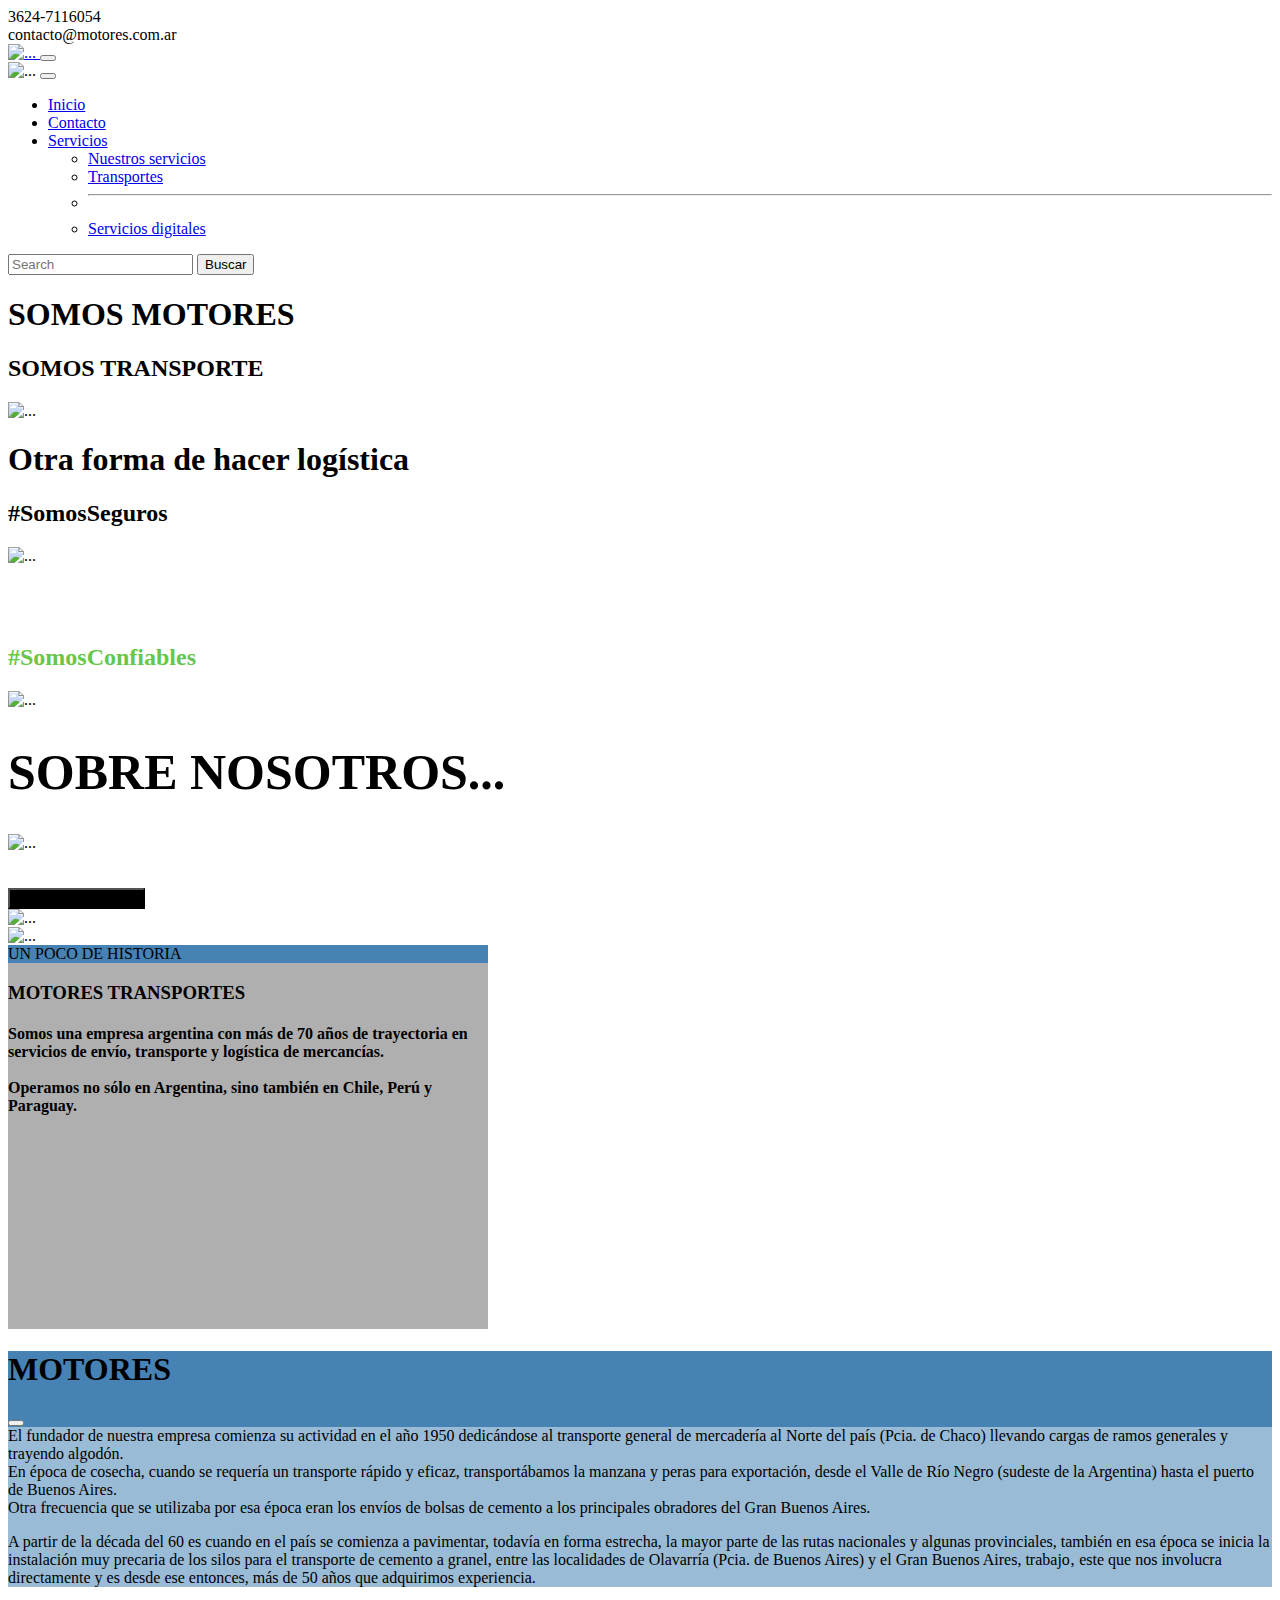
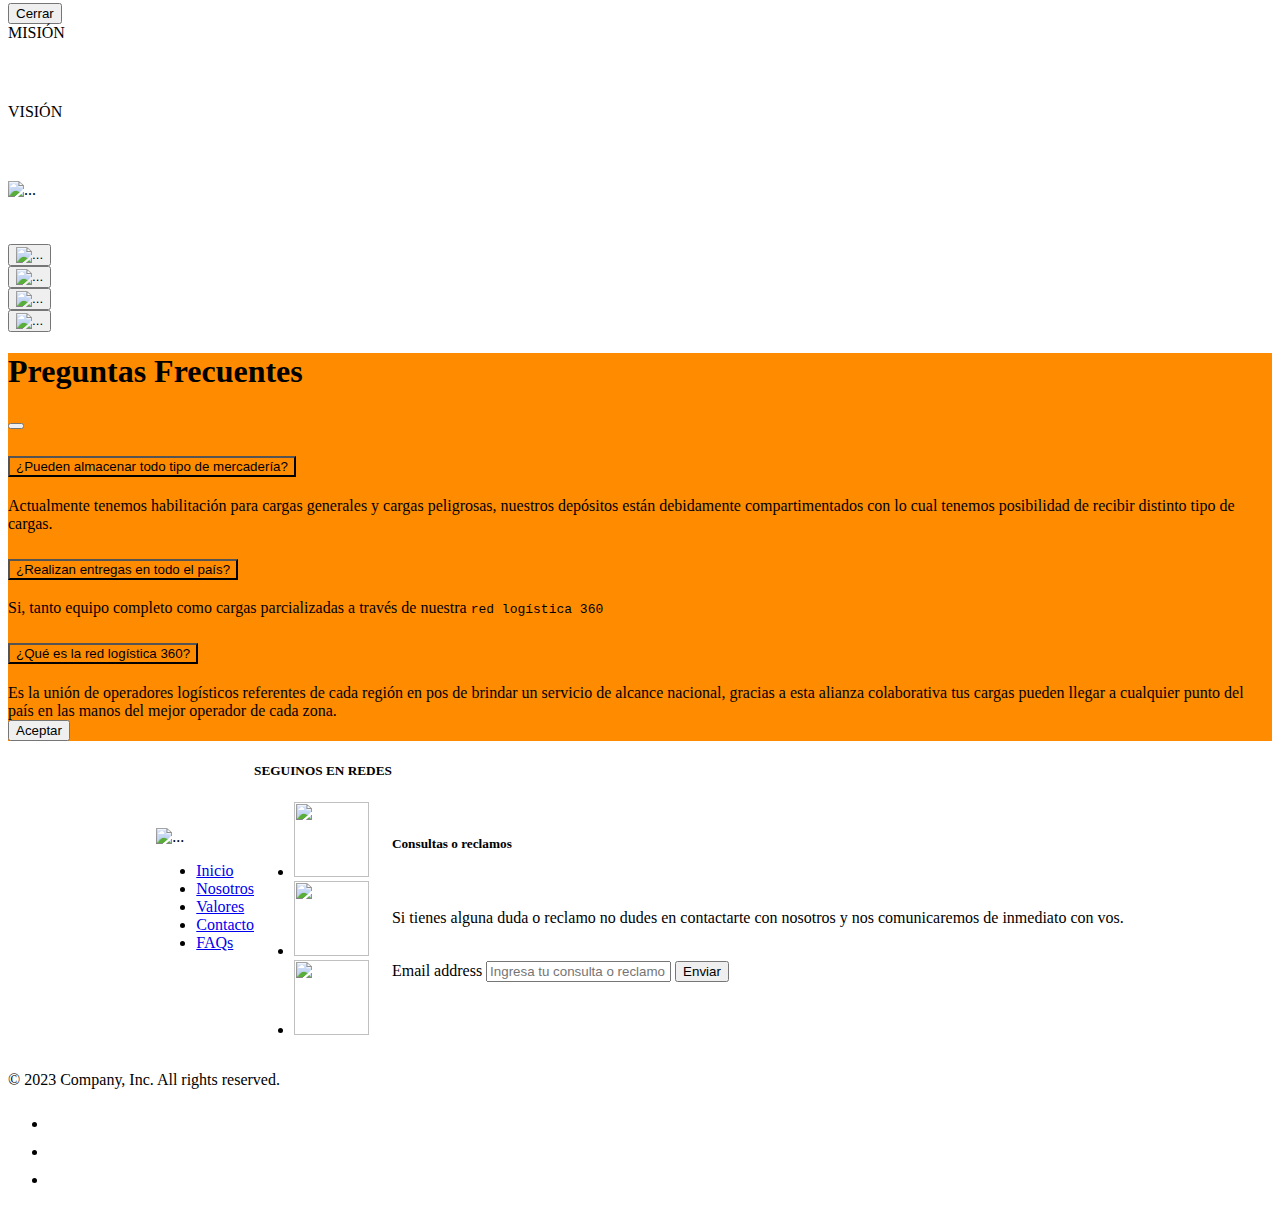
==== index.html @ 889db341 "Add files via upload" ====
<!DOCTYPE html>
<html lang="en">
  <!-- Cabecera -->
  <head>
    <!-- Etiquetas meta -->
    <meta charset="UTF-8">
    <meta name="viewport" content="width=device-width, initial-scale=1">
    <title>Motores Transporte</title>
    <!-- Estilos Boostrap -->
    <link rel="stylesheet" href="https://cdn.jsdelivr.net/npm/bootstrap@5.3.0-alpha3/dist/css/bootstrap.min.css" integrity="sha384-KK94CHFLLe+nY2dmCWGMq91rCGa5gtU4mk92HdvYe+M/SXH301p5ILy+dN9+nJOZ" crossorigin="anonymous">
    <!-- Icono pestaña -->
    <link rel="icon" href="iconos/transporte.png">
    <!-- Estilos Iconos -->
    <link rel="stylesheet" href="https://cdn.jsdelivr.net/npm/bootstrap-icons@1.10.5/font/bootstrap-icons.css">
    <!-- Estilos propios -->
    <link href="css/style.css" rel="stylesheet">
  </head>
  <body>
      <!-- Header -->
      <header>
        <div class="container-fluid bg-info" id="SomosMotores">
          <div class="row">
            <div class= "col-md-6 col-sm-12">
              <span class="navbar-text">3624-7116054</span>
            </div>
            <div class= "col-md-6 col-sm-12">
              <span class="navbar-text">
              contacto@motores.com.ar
            </span>
            </div>
          </div>
        </div>
    </header>
    <!-- Barra de navegacion -->
    <nav class="navbar bg-body-tertiary fixed-top">
      <div class="container-fluid text-bg-dark container-fluid-sm">
        <a class="navbar-brand" href="#">
          <img src="logo/Sin título-1.png" class="img" width="110px" height="100px" alt="...">
        </a>
        <button class="navbar-toggler" type="button" data-bs-toggle="offcanvas" data-bs-target="#offcanvasDarkNavbar" aria-controls="offcanvasDarkNavbar" aria-label="Toggle navigation">
          <span class="navbar-toggler-icon"></span>
        </button>
        <div class="offcanvas offcanvas-end text-bg-dark" tabindex="-1" id="offcanvasDarkNavbar" aria-labelledby="offcanvasDarkNavbarLabel">
          <div class="offcanvas-header">
            <img src="logo/Sin título-1.png" class="img" width="150px" height="150px" alt="...">
            <button type="button" class="btn-close btn-close-white" data-bs-dismiss="offcanvas" aria-label="Close"></button>
          </div>
          <div class="offcanvas-body">
            <ul class="navbar-nav justify-content-end flex-grow-1 pe-3">
              <li class="nav-item">
                <a class="nav-link active" aria-current="page" href="#">Inicio</a>
              </li>
              <li class="nav-item">
                <a class="nav-link" href="contacto.html">Contacto</a>
              </li>
              <li class="nav-item dropdown">
                <a class="nav-link dropdown-toggle" href="#" role="button" data-bs-toggle="dropdown" aria-expanded="true">
                  Servicios
                </a>
                <ul class="dropdown-menu dropdown-menu-dark">
                  <li><a class="dropdown-item" href="servicios.html">Nuestros servicios</a></li>
                  <li><a class="dropdown-item" href="#">Transportes</a></li>
                  <li>
                    <hr class="dropdown-divider">
                  </li>
                  <li><a class="dropdown-item" href="#">Servicios digitales</a></li>
                </ul>
              </li>
            </ul>
            <form class="d-flex mt-3" role="search">
              <input class="form-control me-2" type="search" placeholder="Search" aria-label="Search">
              <button class="btn btn-success" type="submit">Buscar</button>
            </form>
          </div>
        </div>
      </div>
    </nav>
    <!-- Carrusel -->
    <div class="container-fluid-100%">
      <div id="carouselExampleSlidesOnly" class="carousel slide" data-bs-ride="carousel">
        <div class="carousel-inner">
          <div class="carousel-item active">
            <div class="carousel-caption d-none d-md-block d-sm-block">
              <h1>SOMOS MOTORES</h1>
              <h2>SOMOS TRANSPORTE</h2>
            </div>
            <img src="imagenes/Carrusel/6-fotor-202306169750.png" class="d-block w-100" alt="...">
          </div>
          <div class="carousel-item">
            <div class="carousel-caption d-none d-md-block d-sm-block">
              <h1>Otra forma de hacer logística</h1>
              <h2>#SomosSeguros</h2>
            </div>
            <img src="imagenes/Carrusel/10-fotor-2023061691337.png" class="d-block w-100" alt="...">
          </div>
          <div class="carousel-item">
            <div class="carousel-caption d-none d-md-block d-sm-block">
              <h1 style="color: white;">TRANSPORTANDO EL PATRIMONIO DE ARGENTINA</h1>
              <bold><h2 style="color: rgb(102, 199, 73);">#SomosConfiables</h2></bold>
            </div>
            <img src="imagenes/Carrusel/9-fotor-2023061691047 (2).png" class="d-block w-100" alt="...">
          </div>
        </div>
      </div>
    </div>
    <!-- Sección 'Sobre Nosotros' -->
    <div class="container-fluid mt-3 p-3" style="background-image: url('imagenes/d8207c5f69475fa54591aeb762db8767-fotor-2023061691910.png');" id="SobreNosotros">
      <div class="container text-center mt-3">
        <div class="row mt-3">
          <div class="col-12">
            <h1 style="font-size: 50px "> SOBRE NOSOTROS... </h1>
          </div>
          <div class="container text-center p-3">
            <div class="row p-3">
              <div class="col-sm-12 col-md-6 col-lg-6 col-xl-6">
                <div class="row">
                  <div class="col p-3">
                    <div class="image-wrapper rounded-circle background-color">
                      <img src="imagenes/14.jpg" class="rounded-circle w-100 mt-3" alt="...">
                    </div>
                  </div>
                  <div class="col p-3">
                    <div class="container p-3 text-center">
                      <br>
                      <br>
                      <!-- Button trigger modal -->
                      <button type="button" class="btn btn-primary" style="background-color: black;" data-bs-toggle="modal" data-bs-target="#staticBackdrop">
                          NUESTRO ORIGEN
                      </button>
                      <br>
                    </div>
                  </div>
                </div>
                <div class="row">
                  <div class="col p-3">
                    <div class="image-wrapper rounded-circle background-color">
                      <img src="imagenes/Histo.png" class="rounded-circle w-100 mt-3" alt="...">
                    </div>
                  </div>
                  <div class="col p-3">
                    <div class="image-wrapper rounded-circle background-color">
                      <img src="imagenes/historia.png" class="rounded-circle w-100 mt-3" alt="...">
                    </div>
                  </div>
                </div>
              </div>
              <div class="col-sm-12 col-md-6 col-lg-6 col-xl-6 p-3">
                <div class="container-md-12 p-3">
                  <div class="col-sm-12 card p-3" style="max-width: 30rem; height: 24rem; background-color: rgba(0, 0, 0, 0.315);">
                    <div class="card-header" style="background-color: rgb(70, 130, 180);">UN POCO DE HISTORIA</div>
                    <div class="card-body p-3">
                      <h3 class="card-title mb-3">MOTORES TRANSPORTES</h3>
                      <h4 class="card-text p-3">Somos una empresa argentina con más de 70 años de trayectoria en servicios de envío, transporte y logística de mercancías.<br><br>Operamos no sólo en Argentina, sino también en Chile, Perú y Paraguay.</h4>
                    </div>
                  </div>
                </div>
              </div>
              <!-- Modal -->
              <div class="modal fade" id="staticBackdrop" data-bs-backdrop="static" data-bs-keyboard="false" tabindex="-1" aria-labelledby="staticBackdropLabel" aria-hidden="true">
                <div class="modal-dialog">
                  <div class="modal-content">
                    <div class="modal-header" style="background-color: rgb(70, 130, 180);">
                      <h1 class="modal-title fs-5" id="staticBackdropLabel"> MOTORES </h1>
                      <button type="button" class="btn-close" data-bs-dismiss="modal" aria-label="Close"></button>
                    </div>
                    <div class="modal-body" style="background-color: rgba(70, 131, 180, 0.548)">
                      El fundador de nuestra empresa comienza su actividad en el año 1950 dedicándose al transporte general de mercadería al Norte del país (Pcia. de Chaco)
                      llevando cargas de ramos generales y trayendo algodón. <br>
                      En época de cosecha, cuando se requería un transporte rápido y eficaz, transportábamos la manzana
                       y peras para exportación, desde el Valle de Río Negro (sudeste de la Argentina) hasta el puerto de Buenos Aires.
                    <br>
                       Otra frecuencia que se utilizaba por esa época eran los envíos de bolsas de cemento a los principales obradores del Gran Buenos Aires.
                    <br>
                       <p class="card-text-bold">A partir de la década del 60 es cuando en el país se comienza a pavimentar, todavía en forma estrecha, la mayor parte de las rutas nacionales y algunas provinciales, 
                        también en esa época se inicia la instalación muy precaria de los silos para el transporte de cemento a granel, entre las localidades de Olavarría (Pcia. de Buenos Aires)
                        y el Gran Buenos Aires, trabajo‚ este que nos involucra directamente y es desde ese entonces, más de 50 años que adquirimos experiencia.</p>
                    </div>
                    <div class="modal-footer">
                      <button type="button" class="btn btn-dark" data-bs-dismiss="modal">Cerrar</button>
                    </div>
                  </div>
                </div>
              </div>
            </div>
            <div class="row mt-3 p-3">
              <div class="col-md-6">
                <div class="row">
                  <div class="card-tarjeta rounded">
                    <div class="card-header p-1">
                      MISIÓN
                    </div>
                    <div class="card-body p-3">
                      <blockquote class="blockquote-footer mb-0" style="color: white;">
                        <h5>Ser el transportista más eficiente de Argentina, generando valor para nuestros clientes y proveedores mediante la satisfacción de altos estándares de calidad.</h5>
                      </blockquote>
                    </div>
                  </div>
                </div>
                <div class="row mt-3">
                  <div class="card-tarjeta rounded">
                    <div class="card-header p-1">
                      VISIÓN
                    </div>
                    <div class="card-body p-3">
                      <blockquote class="blockquote-footer mb-0" style="color: white;">
                        <h5>Ser para nuestros clientes la mejor opción para transportar sus productos en los diferentes canales y formatos de negocio.</h5>
                      </blockquote>
                    </div>
                  </div>
                </div>
              </div>
              <div class="col-md-6">
                <div class="container mt-3 mb-3" id="Valores">
                  <img src="imagenes/13.jpg" class="rounded w-100 mt-3" alt="...">
                </div>
              </div>
            </div>
          </div>
        </div>
      </div>
    </div>
    <div class="container-fluid p-3 background-color">
      <div class="container text-center mt-3">
        <div class="row mt-3">
          <div class="col-12" style="color: white; font-size: 40px; font-family: Arial, Helvetica, sans-serif; text-align: center;">NUESTROS VALORES</div>
          <div class="container text-center p-3">
            <div class="row align-items-center">
              <div class="col-sm-12 col-md-12 col-lg-3 col-xl-3">
                <button type="button" class="btn btn-body" data-bs-container="body" data-bs-toggle="popover" data-bs-placement="top" data-bs-content="Confianza">
                  <img src="iconos/Group 17 (1).png" class="valores rounded mt-3" alt="...">
                </button>
              </div>
              <div class="col-sm-12 col-md-12 col-lg-3 col-xl-3">
                <button type="button" class="btn btn-body" data-bs-container="body" data-bs-toggle="popover" data-bs-placement="left" data-bs-content="Seguridad">
                  <img src="iconos/Group 18.png" class="valores rounded mt-3" alt="...">
                </button>
              </div>
              <div class="col-sm-12 col-md-12 col-lg-3 col-xl-3">
                <button type="button" class="btn btn-body" data-bs-container="body" data-bs-toggle="popover" data-bs-placement="top" data-bs-content="Lealtad">
                  <img src="iconos/Group 19.png" class="valores rounded mt-3" alt="...">
                </button>
              </div>
              <div class="col-sm-12 col-md-12 col-lg-3 col-xl-3">
                <button type="button" class="btn btn-body" data-bs-container="body" data-bs-toggle="popover" data-bs-placement="top" data-bs-content="Integridad">
                  <img src="iconos/Group 20.png" class="valores rounded mt-3" alt="...">
                </button>
              </div>
            </div>
          </div>
        </div>
      </div>
    </div>
    <!-- Modal -->
    <div class="modal fade" id="staticBackdrop2" data-bs-backdrop="static" data-bs-keyboard="false" tabindex="-1" aria-labelledby="staticBackdropLabel" aria-hidden="true">
      <div class="modal-dialog">
        <div class="modal-content" style="background-color: rgb(255, 140, 0);">
          <div class="modal-header">
            <h1 class="modal-title fs-5" id="staticBackdropLabel">Preguntas Frecuentes</h1>
            <button type="button" class="btn-close" data-bs-dismiss="modal" aria-label="Close"></button>
          </div>
          <div class="modal-body">
            <!-- Acordeón -->
            <div class="accordion accordion-flush" id="accordionFlushExample">
              <div class="accordion-item">
                <h2 class="accordion-header">
                  <button class="accordion-button collapsed" type="button" data-bs-toggle="collapse" data-bs-target="#flush-collapseOne" aria-expanded="false" aria-controls="flush-collapseOne" style="background-color: rgba(255, 140, 0, 0.616);">
                    ¿Pueden almacenar todo tipo de mercadería?
                  </button>
                </h2>
                <div id="flush-collapseOne" class="accordion-collapse collapse" data-bs-parent="#accordionFlushExample">
                  <div class="accordion-body">Actualmente tenemos habilitación para cargas generales y cargas peligrosas, nuestros depósitos están debidamente compartimentados con lo cual tenemos posibilidad de recibir distinto tipo de cargas.</div>
                </div>
              </div>
              <div class="accordion-item">
                <h2 class="accordion-header">
                  <button class="accordion-button collapsed" type="button" data-bs-toggle="collapse" data-bs-target="#flush-collapseTwo" aria-expanded="false" aria-controls="flush-collapseTwo" style="background-color: rgba(255, 140, 0, 0.616);">
                    ¿Realizan entregas en todo el país?
                  </button>
                </h2>
                <div id="flush-collapseTwo" class="accordion-collapse collapse" data-bs-parent="#accordionFlushExample">
                  <div class="accordion-body">Si, tanto equipo completo como cargas parcializadas a través de nuestra <code>red logística 360</code></div>
                </div>
              </div>
              <div class="accordion-item">
                <h2 class="accordion-header">
                  <button class="accordion-button collapsed" type="button" data-bs-toggle="collapse" data-bs-target="#flush-collapseThree" aria-expanded="false" aria-controls="flush-collapseThree" style="background-color: rgba(255, 140, 0, 0.616);">
                    ¿Qué es la red logística 360?
                  </button>
                </h2>
                <div id="flush-collapseThree" class="accordion-collapse collapse" data-bs-parent="#accordionFlushExample">
                  <div class="accordion-body">Es la unión de operadores logísticos referentes de cada región en pos de brindar un servicio de alcance nacional, gracias a esta alianza colaborativa tus cargas pueden llegar a cualquier punto del país en las manos del mejor operador de cada zona.</div>
                </div>
              </div>
            </div>
          </div>
          <div class="modal-footer">
            <button type="button" class="btn btn-light" data-bs-dismiss="modal">Aceptar</button>
          </div>
        </div>
      </div>
    </div>

    <!-- Footer -->
    <div class="container-fluid footer">
      <footer class="col">
        <div class="row" style="display: flex; justify-content: center; align-items: center;">
          <div class="col-sm-12 col-md-12 col-lg-4 col-xl-3">
            <img src="logo/Sin título-1.png" class="img" width="100px" height="100px" alt="...">
            <ul class="nav flex-column">
              <li class="nav-item mb-2"><a href="#SomosMotores" class="nav-link p-0 text-body-light">Inicio</a></li>
              <li class="nav-item mb-2"><a href="#SobreNosotros" class="nav-link p-0 text-body-light">Nosotros</a></li>
              <li class="nav-item mb-2"><a href="#Valores" class="nav-link p-0 text-body-light">Valores</a></li>
              <li class="nav-item mb-2"><a href="contacto.html" class="nav-link p-0 text-body-light">Contacto</a></li>
              <li class="nav-item mb-2"><a href="#" class="nav-link p-0 text-body-light" data-bs-toggle="modal" data-bs-target="#staticBackdrop2">FAQs</a></li>
            </ul>
          </div>
    
    
          <div class="col-sm-12 col-md-12 col-lg-4 col-xl-3 py-5 pe-3">
            <h5>SEGUINOS EN REDES</h5>
            <ul class="nav flex-row">
              <li class="nav-item mb-2"><a href="#" class="nav-link p-2 text-body-secondary"><img src="iconos/facebook.png" class="rounded bg-transparent mt-3" alt="" width="75" height="75" style="background-color: transparent;"></a></li>
              <li class="nav-item mb-2"><a href="#" class="nav-link p-2 text-body-secondary"><img src="iconos/instagram.png" class="rounded bg-transparent mt-3" alt="" width="75" height="75" style="background-color: transparent;"></a></li>
              <li class="nav-item mb-2"><a href="#" class="nav-link p-2 text-body-secondary"><img src="iconos/youtube.png" class="rounded bg-transparent mt-3" alt="" width="75" height="75" style="background-color: transparent;"></a></li>
            </ul>
          </div>
    
          <div class="col-sm-12 col-md-12 col-lg-4 col-xl-3 py-5">
            <form>
              <h5>Consultas o reclamos</h5> <br>
              <p>Si tienes alguna duda o reclamo no dudes en contactarte con nosotros y nos comunicaremos de inmediato con vos.</p> <br>
              <div class="d-flex flex-column flex-sm-row w-200 gap-2">
                <label for="newsletter1" class="visually-hidden">Email address</label>
                <input id="newsletter1" type="text" class="form-control" placeholder="Ingresa tu consulta o reclamo">
                <button class="btn btn-primary" type="button">Enviar</button>
              </div>
            </form>
          </div>
        </div>
  
        <div class="d-flex flex-column flex-sm-row justify-content-between py-4 my-4 border-top">
          <p>© 2023 Company, Inc. All rights reserved.</p>
          <ul class="list-unstyled d-flex">
            <li class="ms-3"><a class="link-body-emphasis" href="#"><svg class="bi" width="24" height="24"><use xlink:href="#twitter"></use></svg></a></li>
            <li class="ms-3"><a class="link-body-emphasis" href="#"><svg class="bi" width="24" height="24"><use xlink:href="#instagram"></use></svg></a></li>
            <li class="ms-3"><a class="link-body-emphasis" href="#"><svg class="bi" width="24" height="24"><use xlink:href="#facebook"></use></svg></a></li>
          </ul>
        </div>
      </footer>
    </div>
    
    <!-- JavaScript Boostrap -->
    <script src="https://cdn.jsdelivr.net/npm/bootstrap@5.3.0-alpha3/dist/js/bootstrap.bundle.min.js" integrity="sha384-ENjdO4Dr2bkBIFxQpeoTz1HIcje39Wm4jDKdf19U8gI4ddQ3GYNS7NTKfAdVQSZe" crossorigin="anonymous"> </script>
    <!-- JavaScript PopApp -->
    <script> 
      var popoverTriggerList = [].slice.call(document.querySelectorAll('[data-bs-toggle="popover"]')) 
      var popoverList = popoverTriggerList.map(function(popoverTriggerEl){ 
        return new bootstrap.Popover(popoverTriggerEl) 
      }) 
      var popover = new bootstrap.Popover(document.querySelector('.popover-dismiss'), { 
        trigger: 'focus' 
      }) 
    </script>
  </body>
</html>
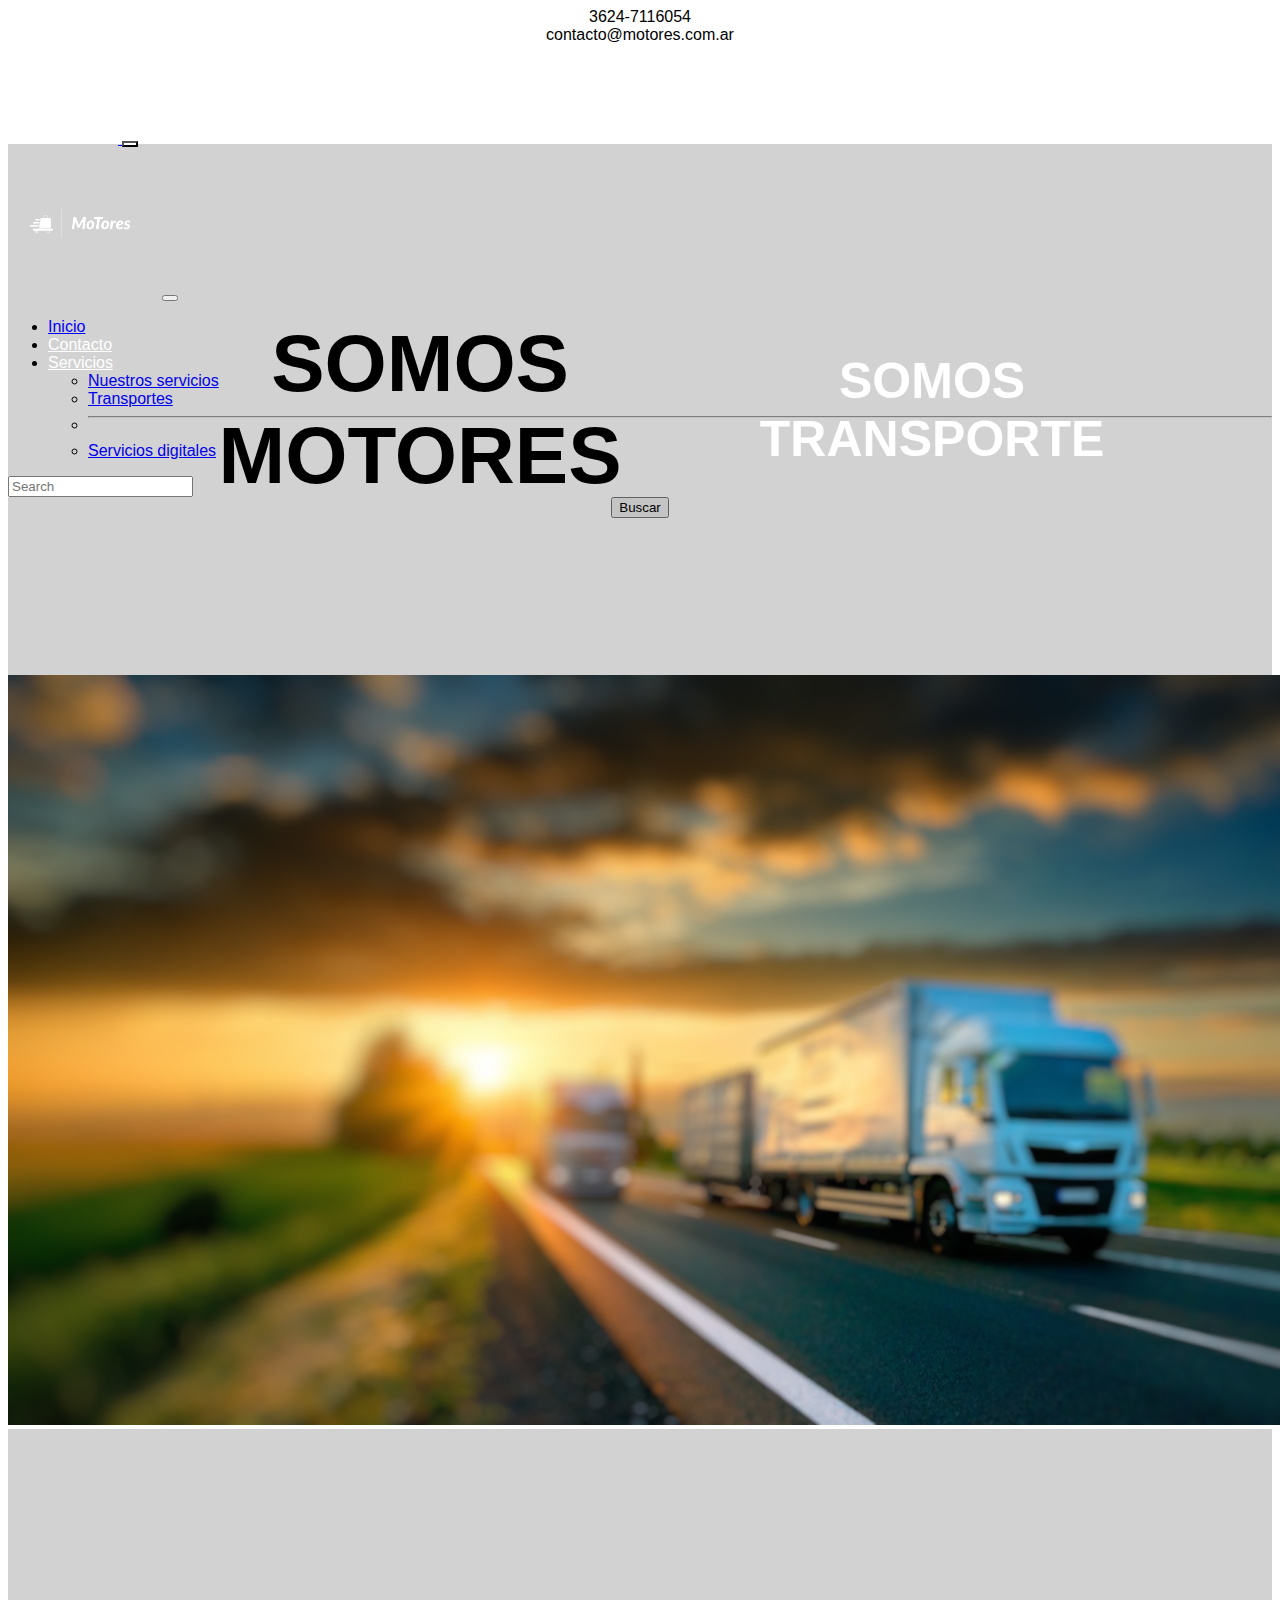
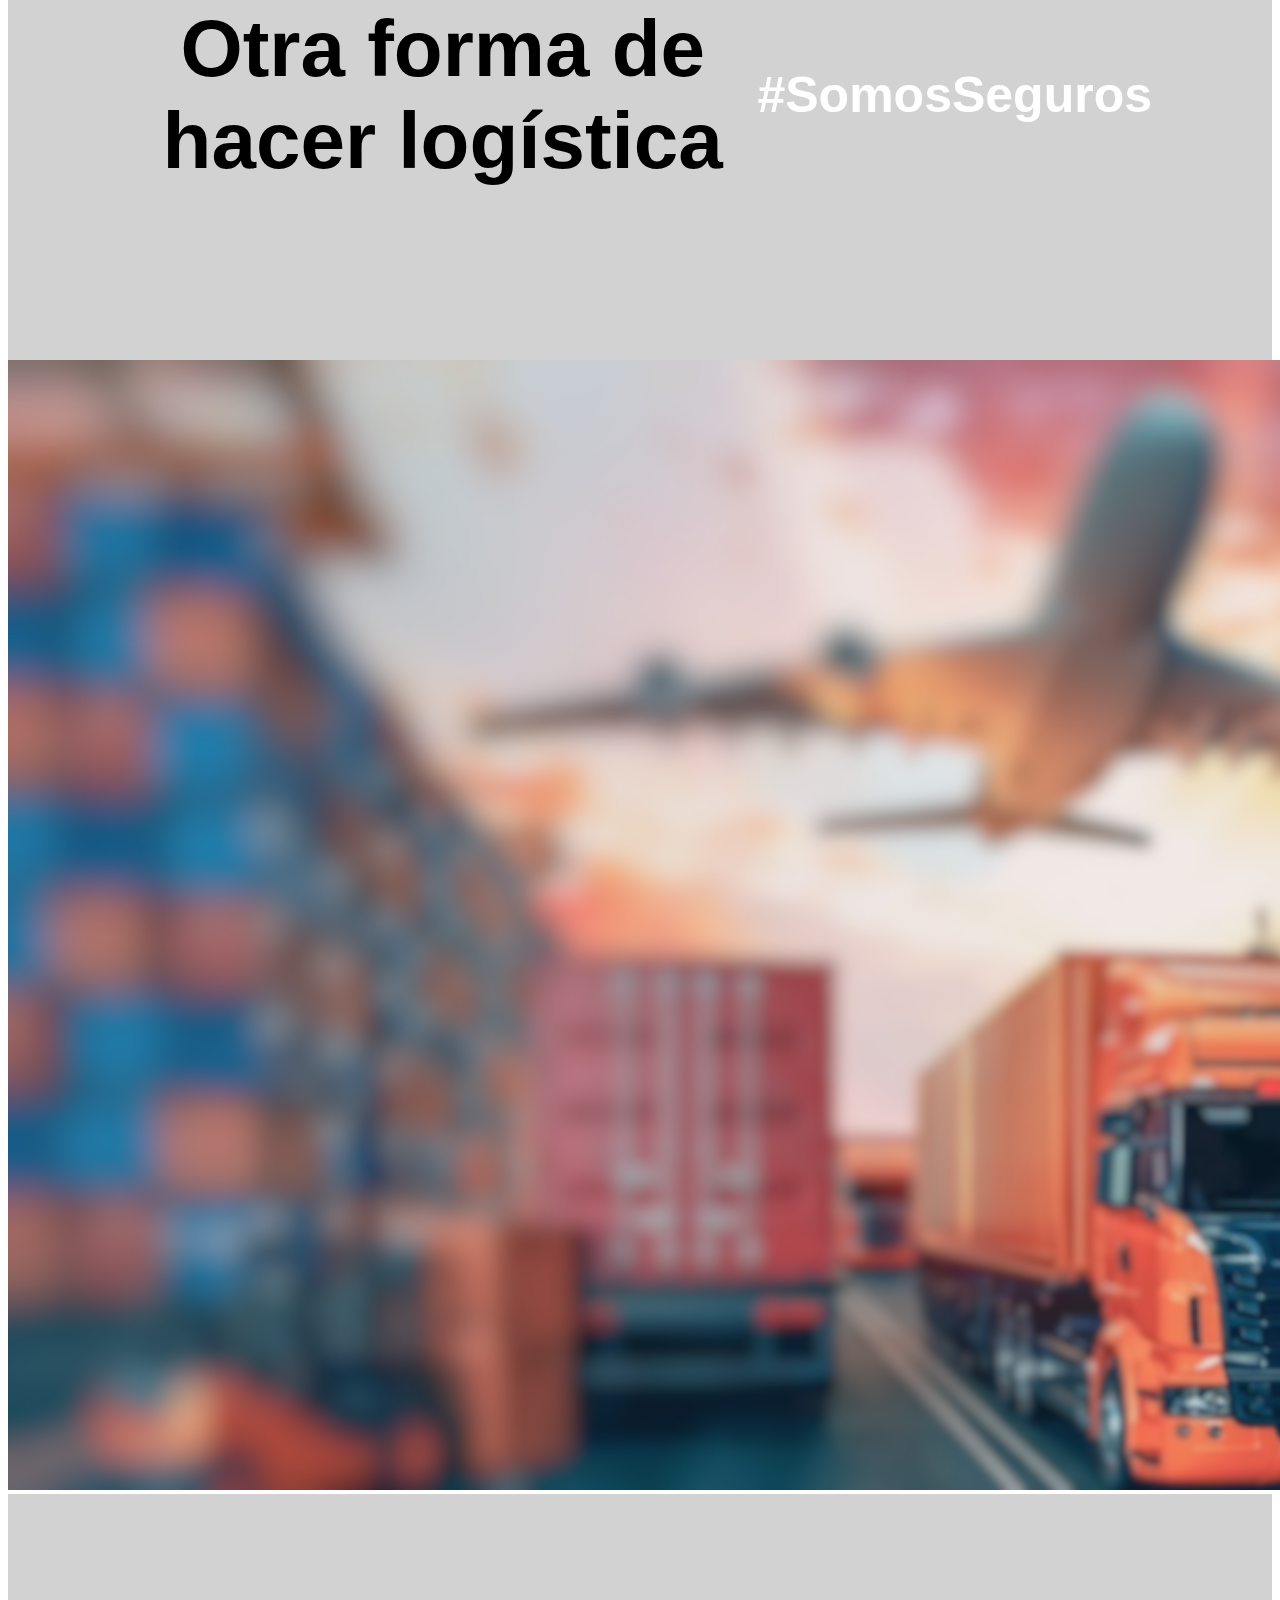
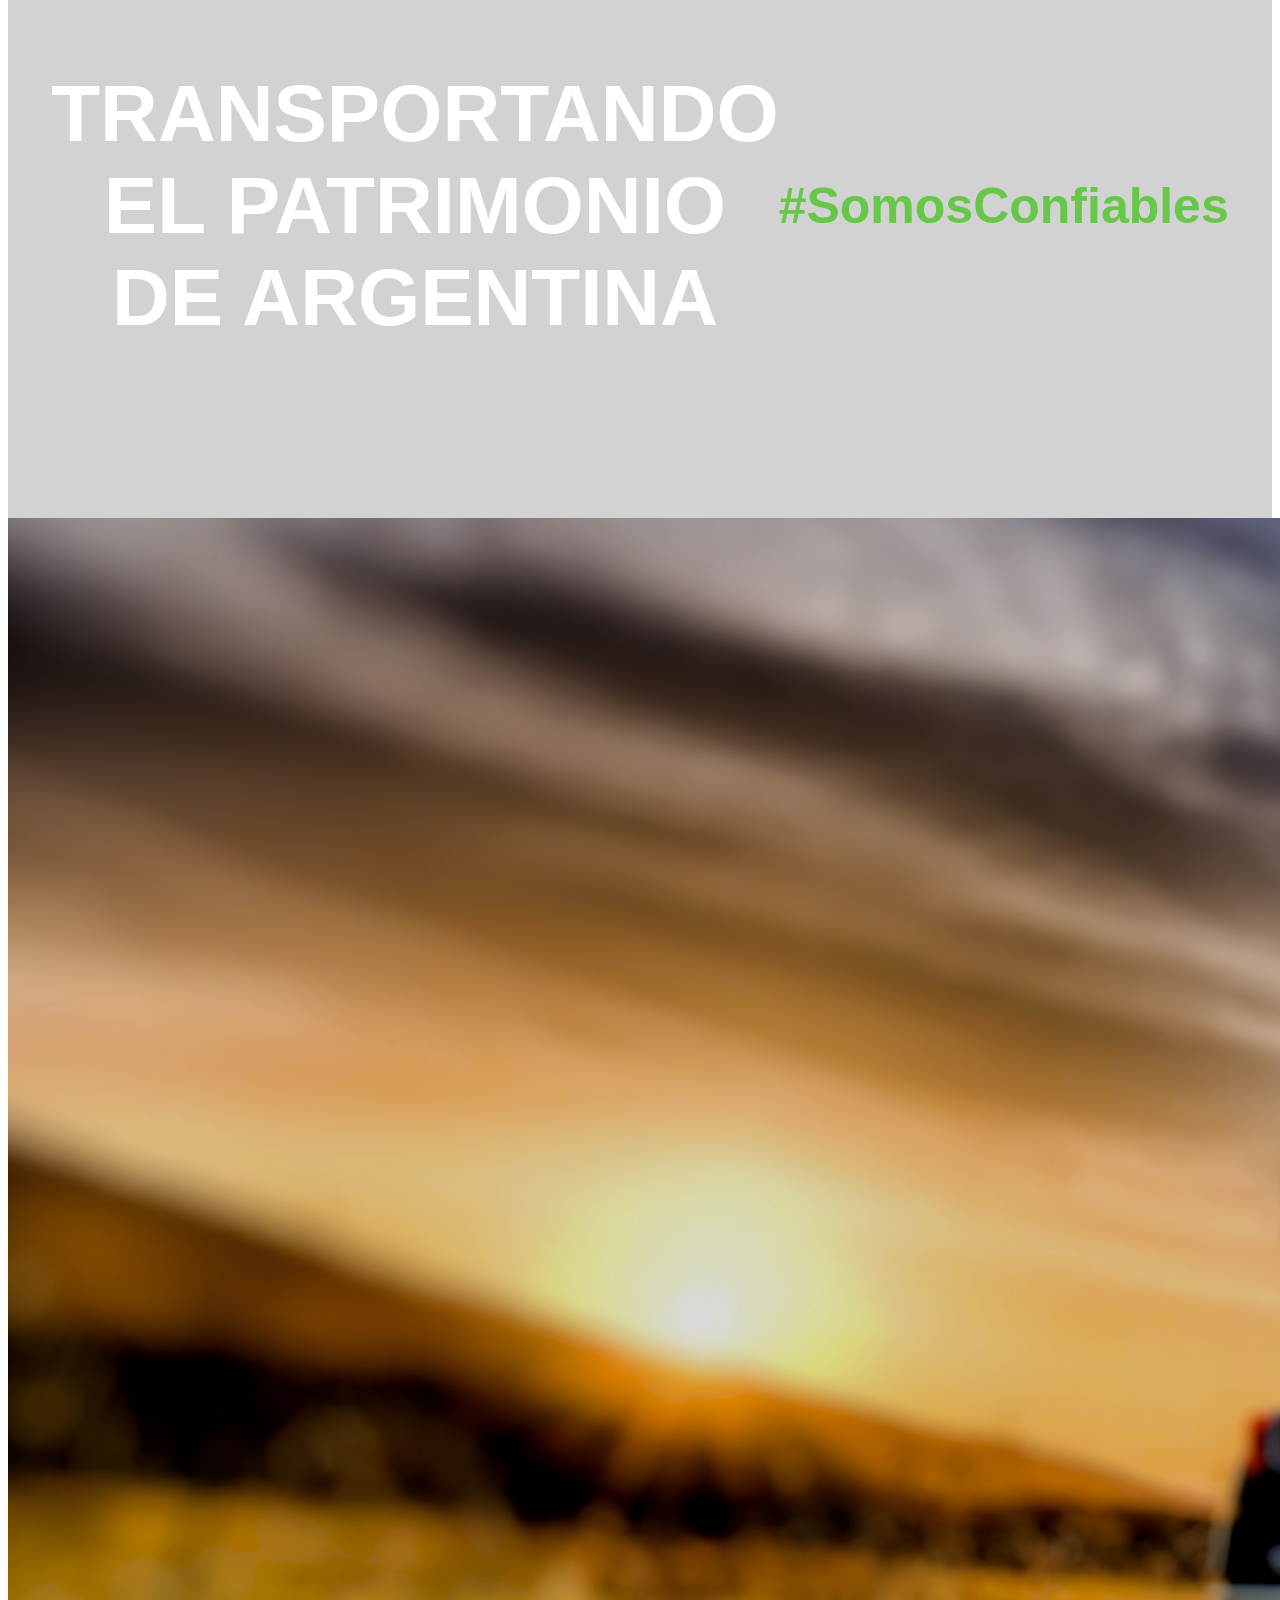
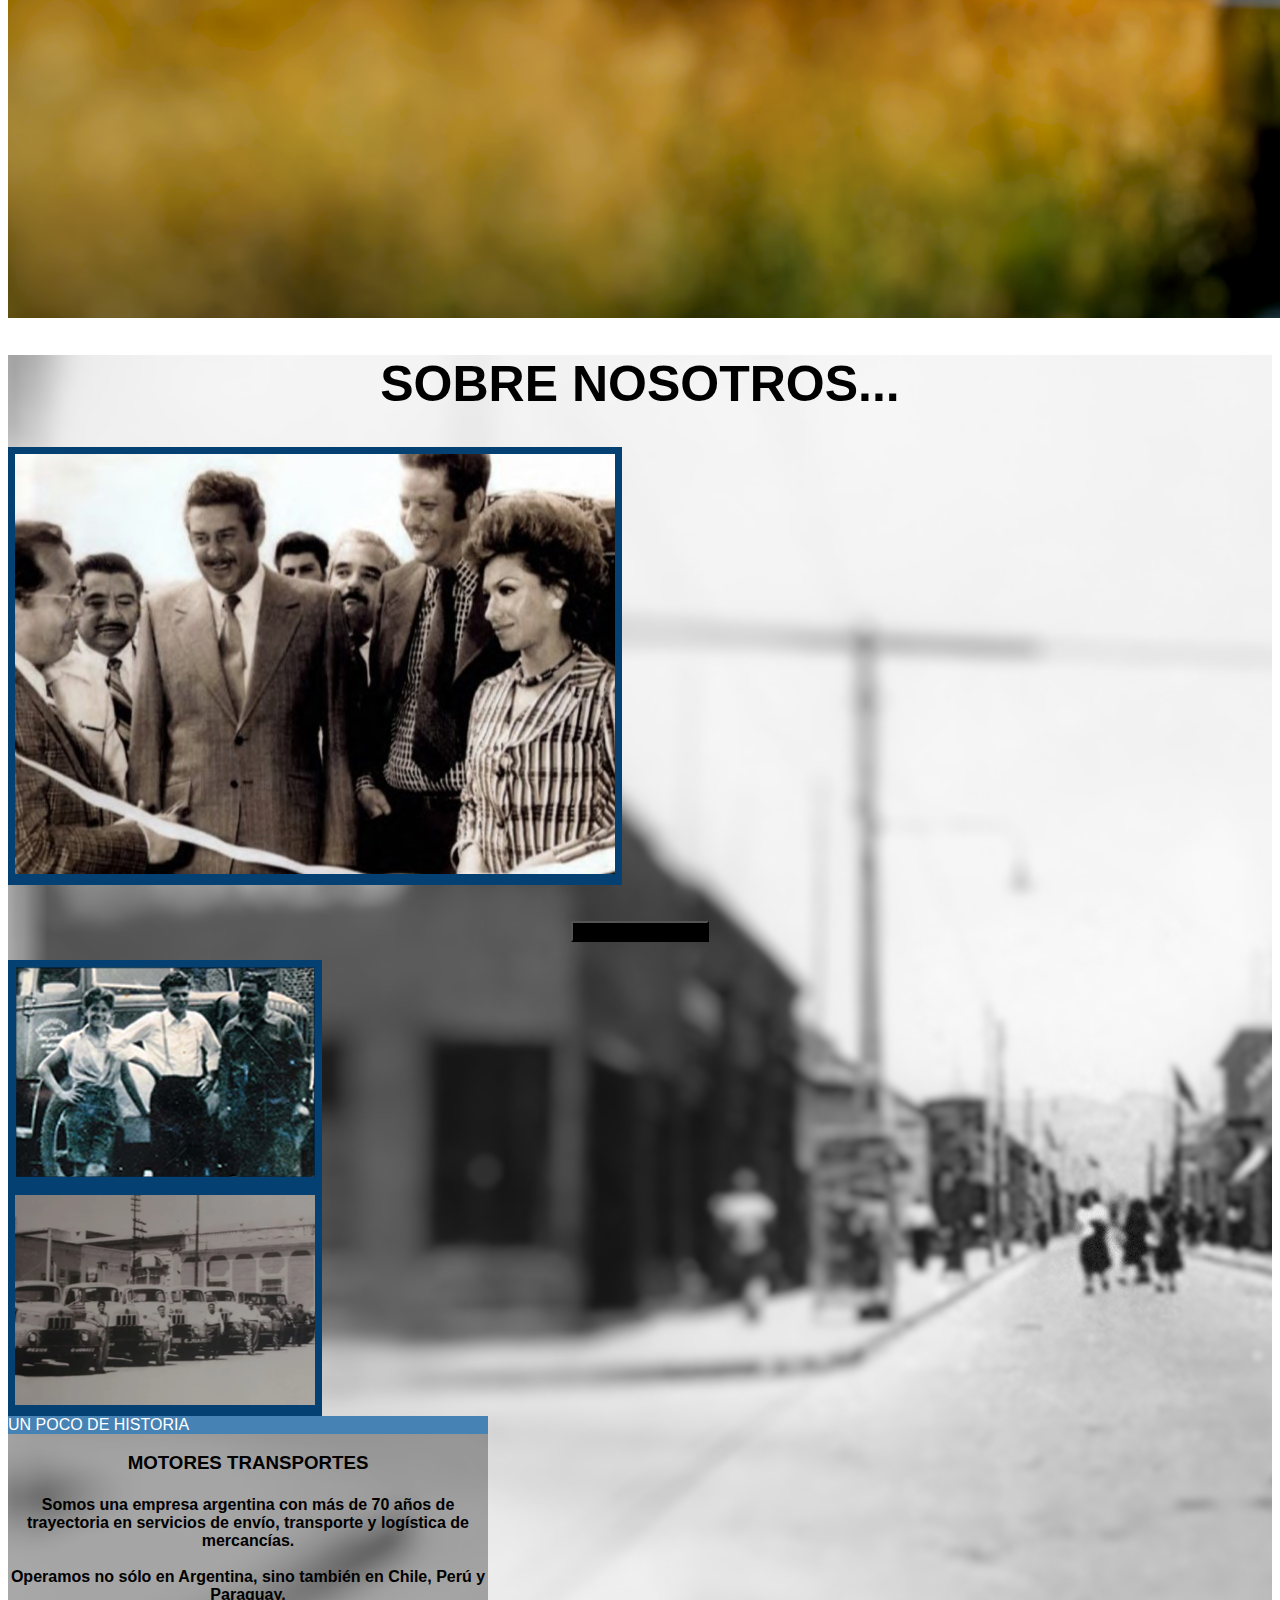
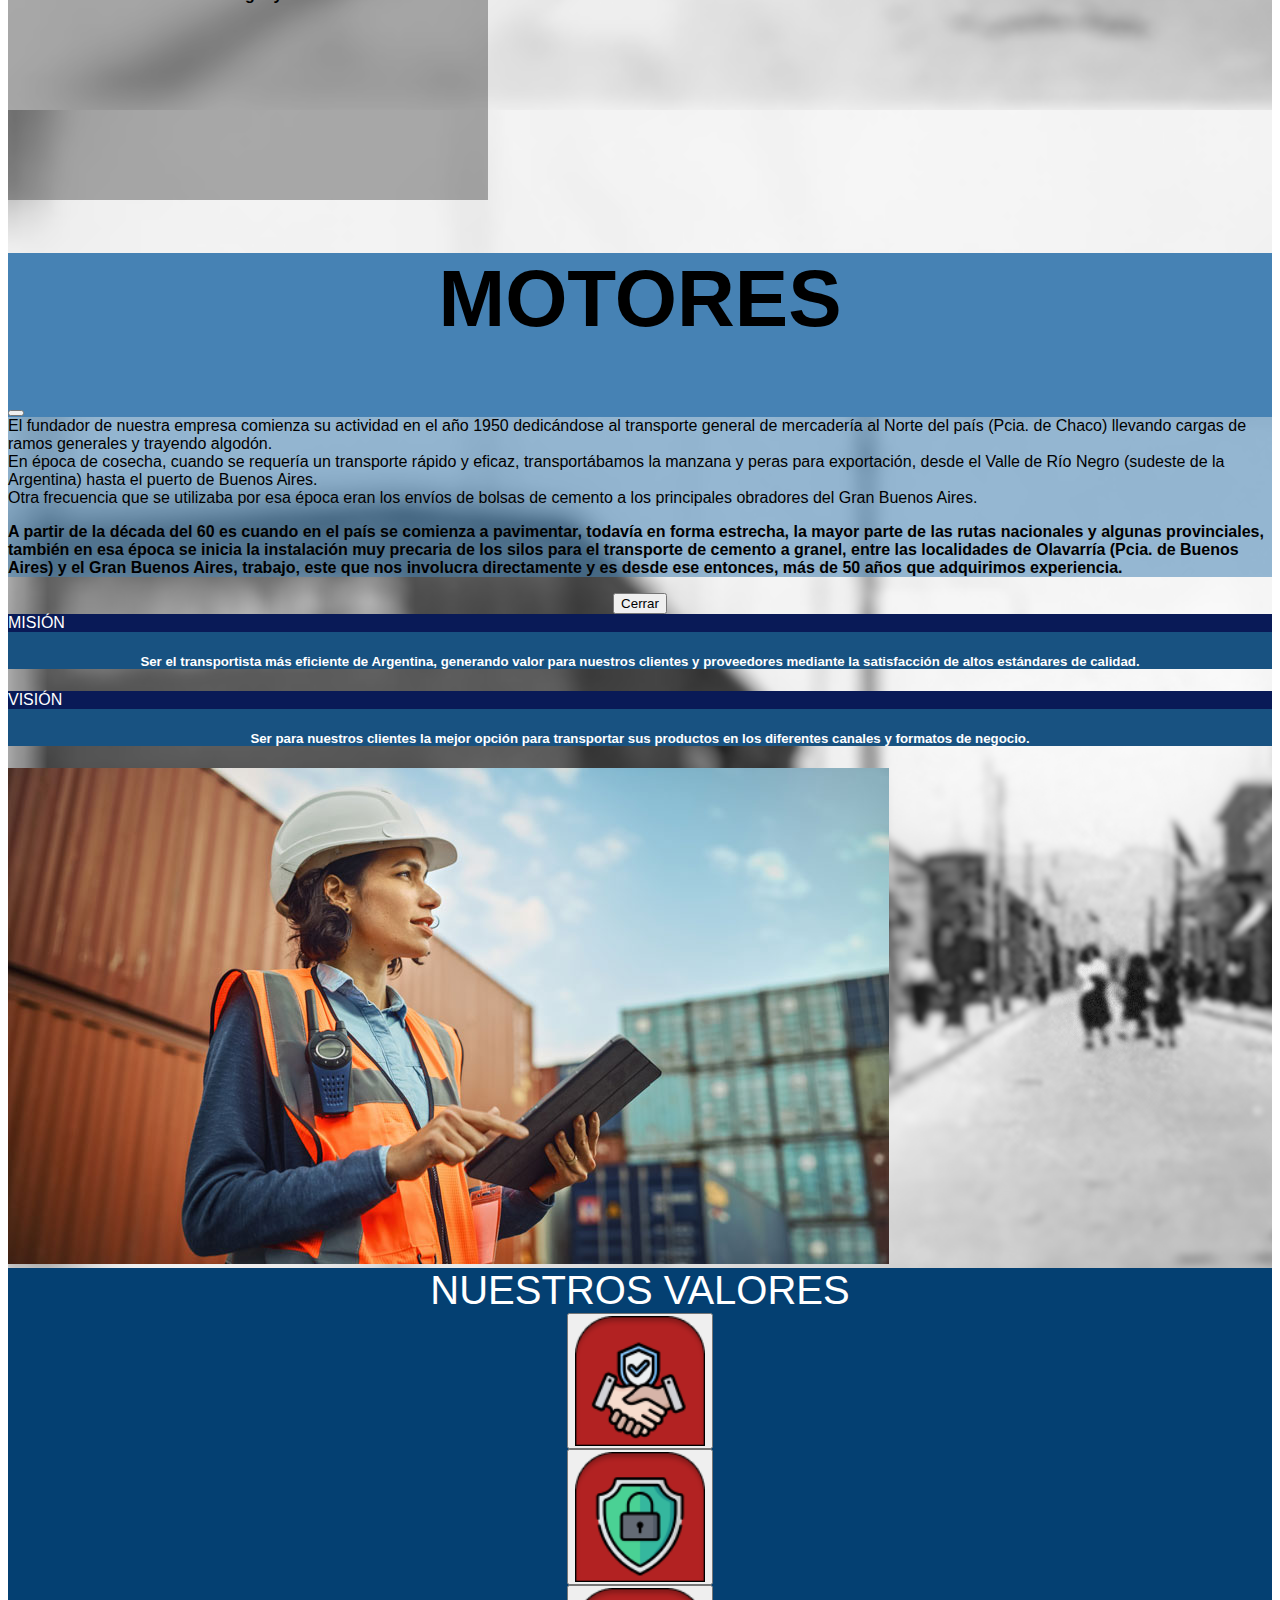
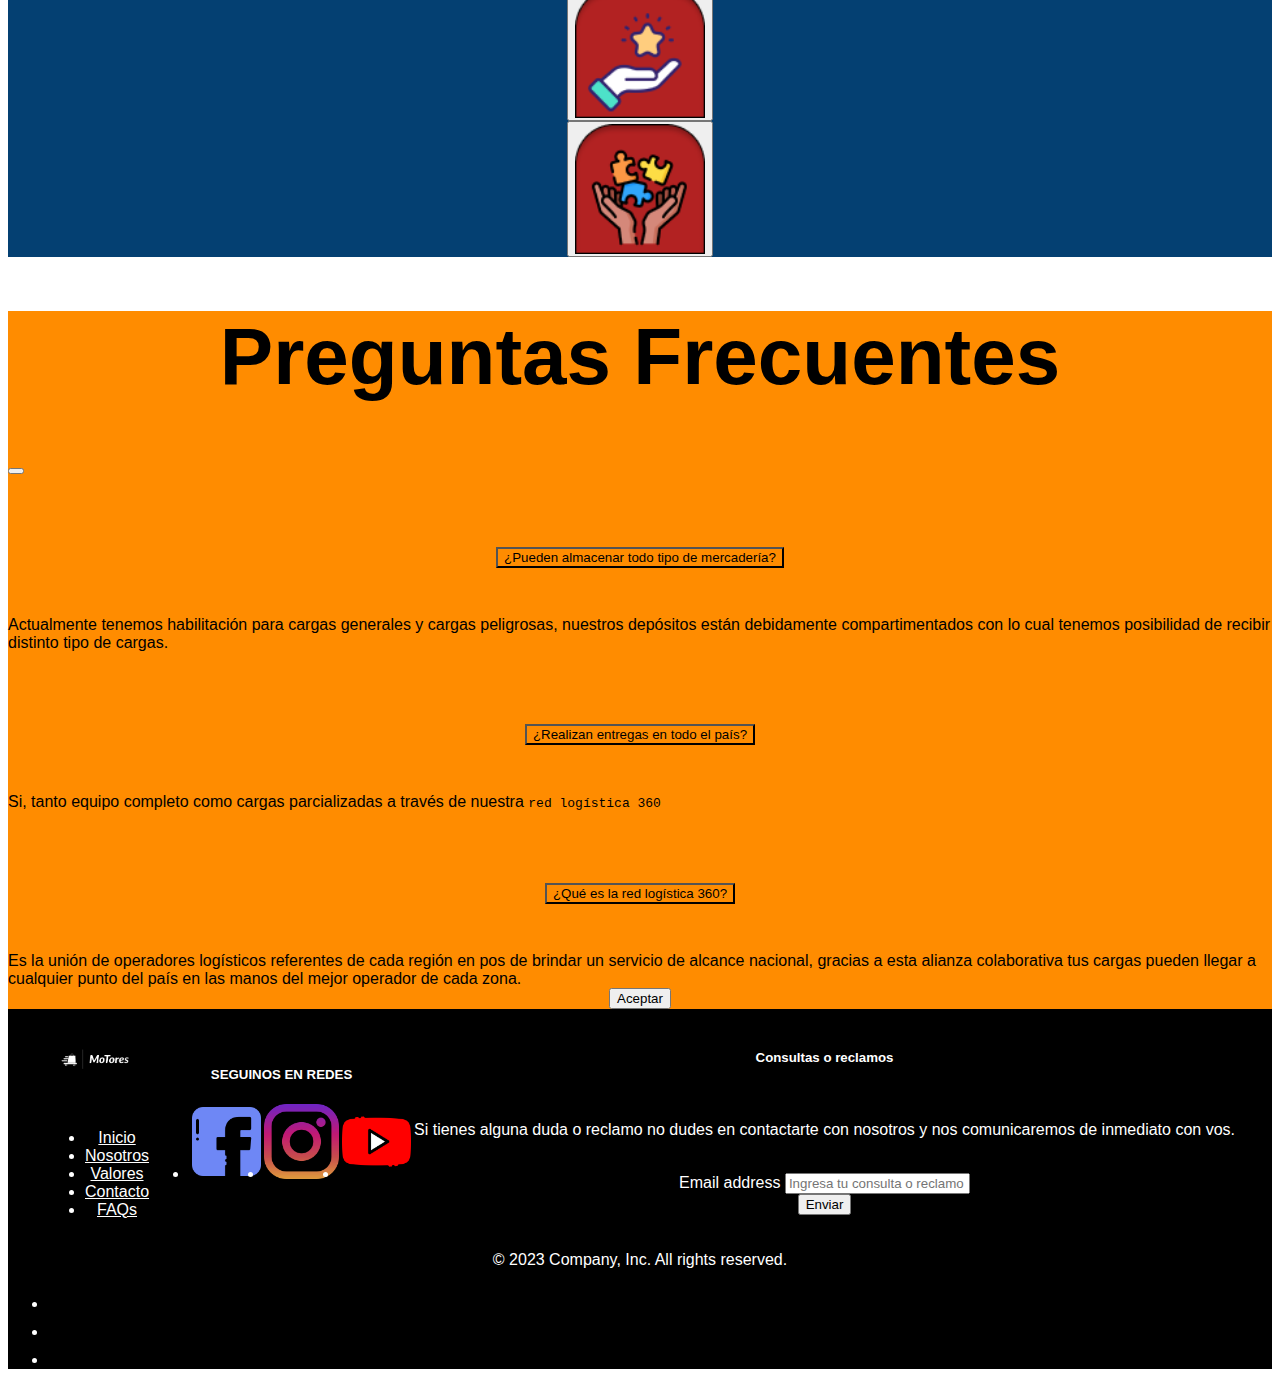
==== commit 4464c4aa: "index.html" ====
--- a/index.html
+++ b/index.html
@@ -362,4 +362,4 @@
       }) 
     </script>
   </body>
-</html>+</html>
--- a/css/style.css
+++ b/css/style.css
@@ -0,0 +1,166 @@
+.navbar{
+    background-color: dark !important;
+    height: 100px;
+    padding-top: 0%;
+}
+.navbar-toggler{
+    background-color: white !important;
+}
+.nav-link{
+    color: white;
+}
+
+.nav-link.active{
+    color: blue !important;
+}
+
+.carousel.slide{
+    background-size: cover;
+    background-position: center;
+  }
+
+.carousel-caption.d-none{
+    text-align: center;
+    display: flex;
+    justify-content: center;
+    align-items: center;
+    background-color: rgba(0, 0, 0, 0.178);
+    padding: 120px !important;
+}
+ 
+.col-sm-12.col-md-6.card {
+    height: 500px !important;
+    background-color: rgba(0, 0, 0, 0.5) !important;
+    color: white;
+}
+
+body{
+    font-family: Arial, Helvetica, sans-serif
+}
+
+h1{
+    font-size: 80px;
+    color: black;
+    text-align: center;
+}
+
+h2{
+    text-align: center;
+    font-size: 50px;
+    color: rgb(255, 255, 255);
+}
+
+
+.image-wrapper {
+    border: 2px solid rgb(4, 64, 114) !important;
+    display: inline-block !important;
+    padding: 5px !important;
+  }
+  
+.background-color{
+    background-color: rgb(4, 64, 114);
+}
+
+.valores{
+    height: 130px;
+    width: 130px;
+}
+
+.container-fluid.footer{
+    background-color: black;
+    color: white;
+    text-align: center;
+}
+
+.nav.flex-row{
+    display: flex;
+    justify-content: center;
+    align-items: center;
+}
+
+.card-header{
+    color: white;
+    background-color: rgba(4, 4, 71, 0.719);
+}
+
+header{
+    text-align: center;
+    background-color:white;
+}
+
+.card-tarjeta{
+    background-color: rgb(24, 82, 129);
+    color: white;
+}
+
+.card.servicios{
+    width: 800px !important;
+    height: 300px;
+    margin: 0 auto;
+    text-align: center;
+    display: flex;
+    justify-content: center;
+    align-items: center;
+    font-family: Arial, Helvetica, sans-serif;
+    background-color: rgba(0, 0, 0, 0.603);
+    color: white;
+}
+
+.card-body-servicio {
+    text-align: center;
+    display: flex;
+    align-items: center;
+    height: 100vh;
+  }
+
+.icono-flecha{
+    height: 100px;
+    width: 100px;
+}
+
+.card-body{
+    text-align: center;
+}
+  
+
+.card.unservicio{
+    background-color: rgba(255, 140, 0, 0.815);
+    margin: 0 auto; /* Márgenes automáticos para centrar horizontalmente */
+}
+
+.card-text-bold{
+    font-weight: bold;
+}
+
+.navbar.bg-body-tertiary.fixed-top.transparent{
+    background-color: rgba(0, 0, 0, 0.288) !important;
+    height: 120px;
+    padding-top: 0%;
+}
+
+.card.contacto{
+    width: 800px !important;
+    height: 300px;
+    margin: 0 auto;
+    text-align: center;
+    display: flex;
+    justify-content: center;
+    align-items: center;
+    font-family: Arial, Helvetica, sans-serif;
+    background-color: transparent;
+    color: white;
+    border: 0;
+}
+
+.destinos1{
+    color: black;
+    background-color: rgba(255, 255, 255, 0.363);
+}
+.card.destinos2{
+    background-color: rgba(178, 34, 34, 0.87);
+}
+
+.btn{
+    display: flex;
+    margin: 0 auto;
+}
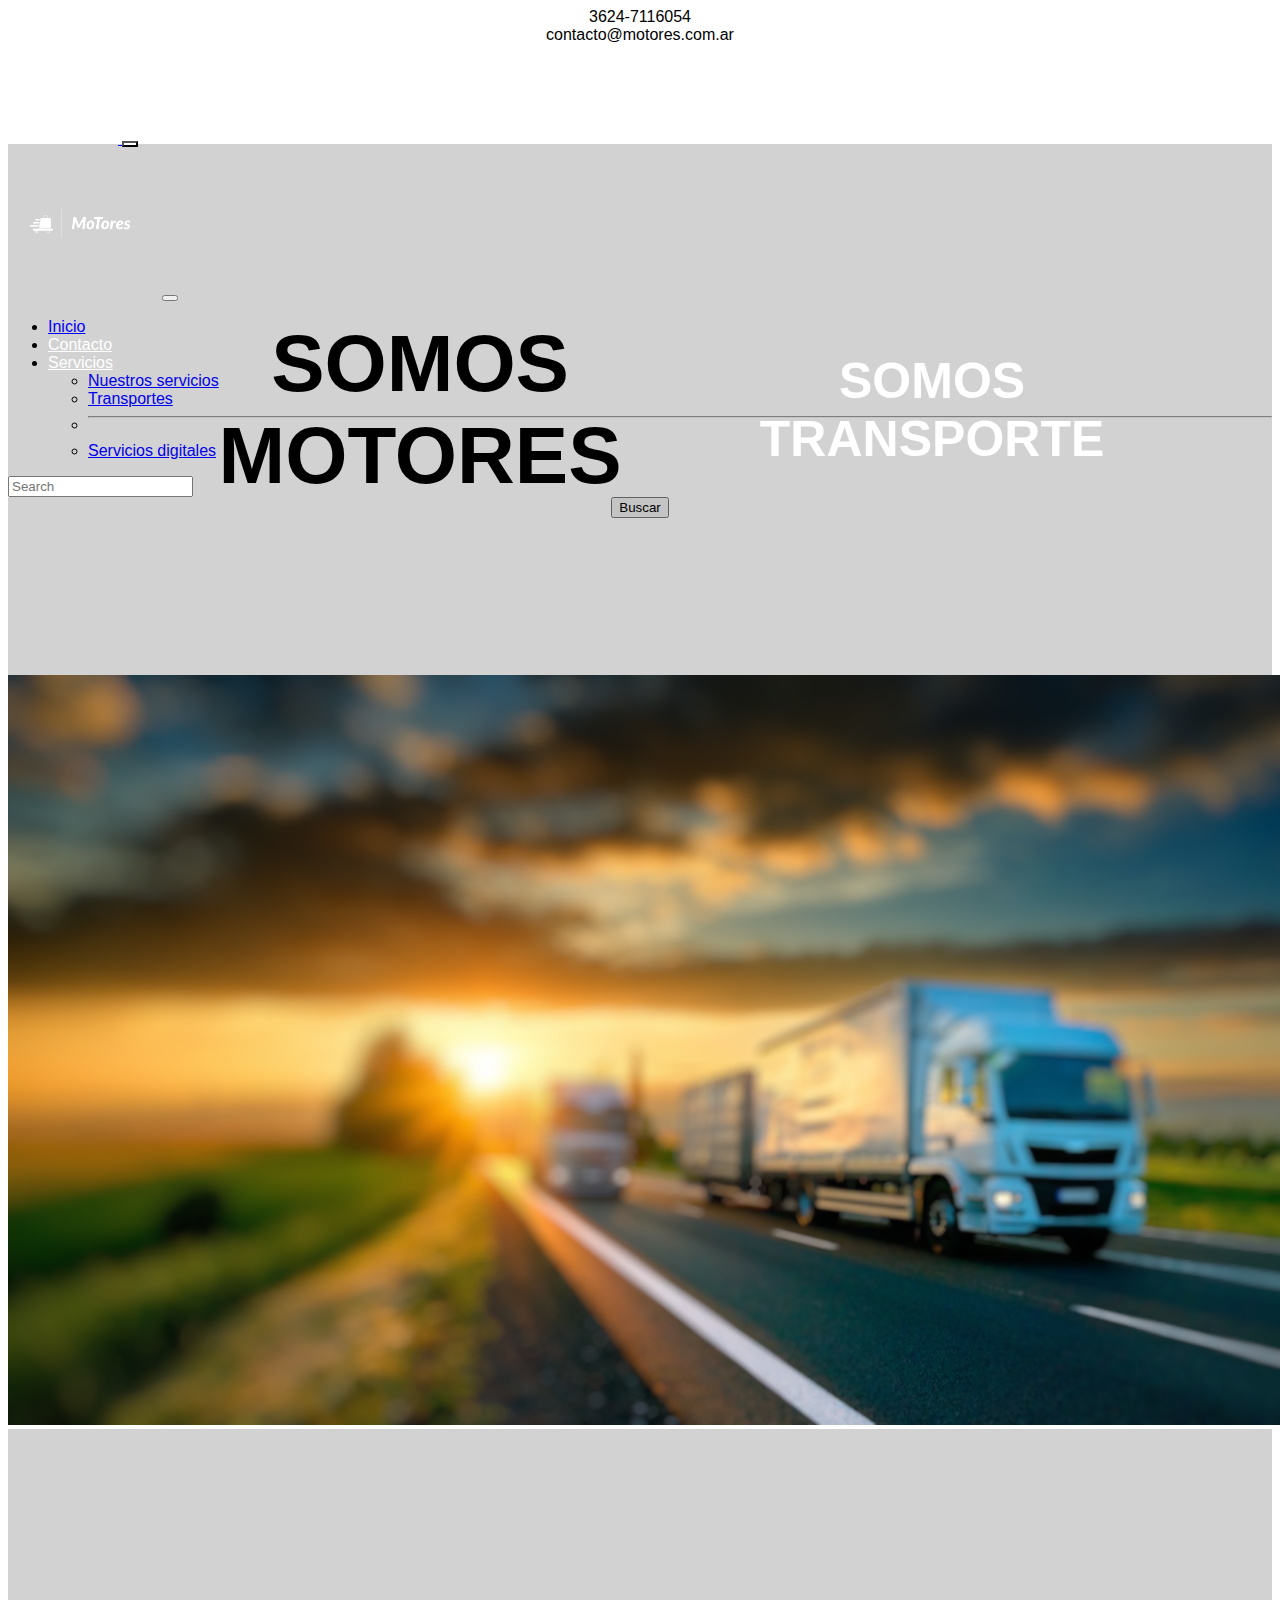
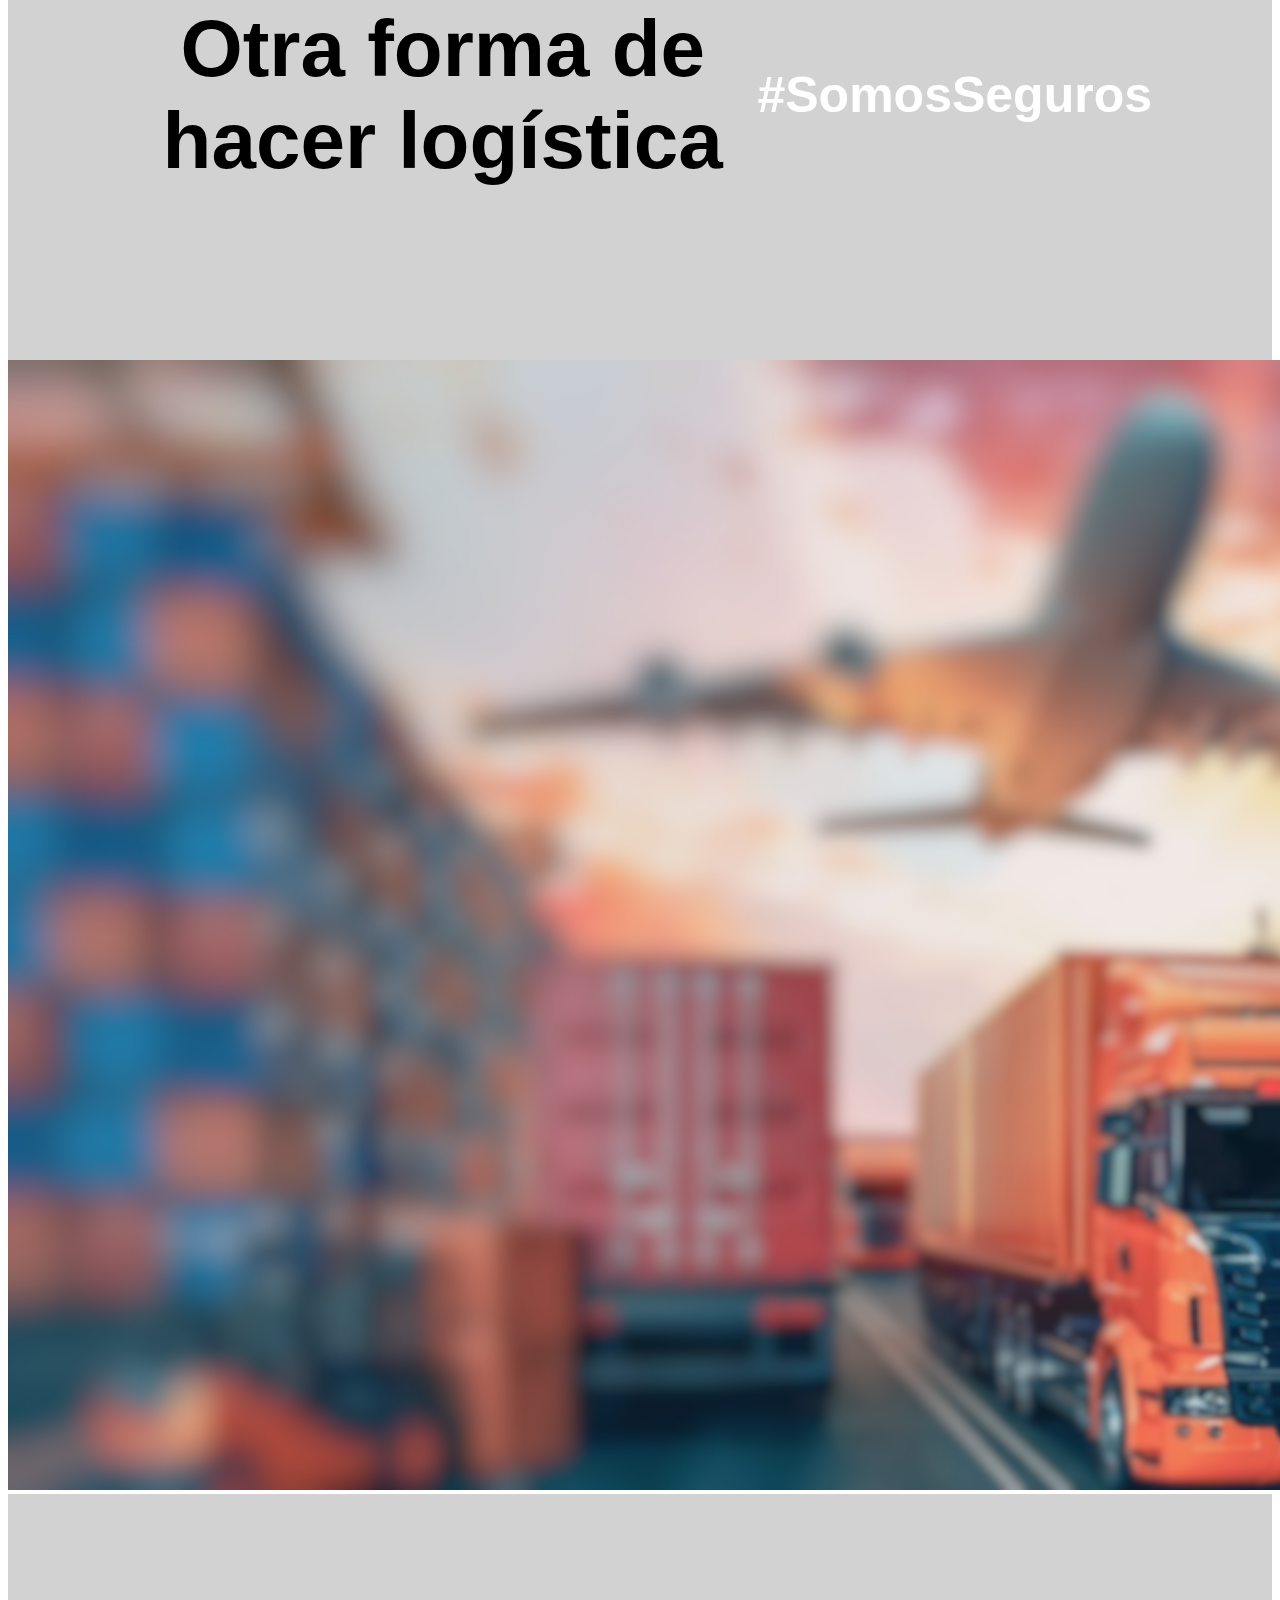
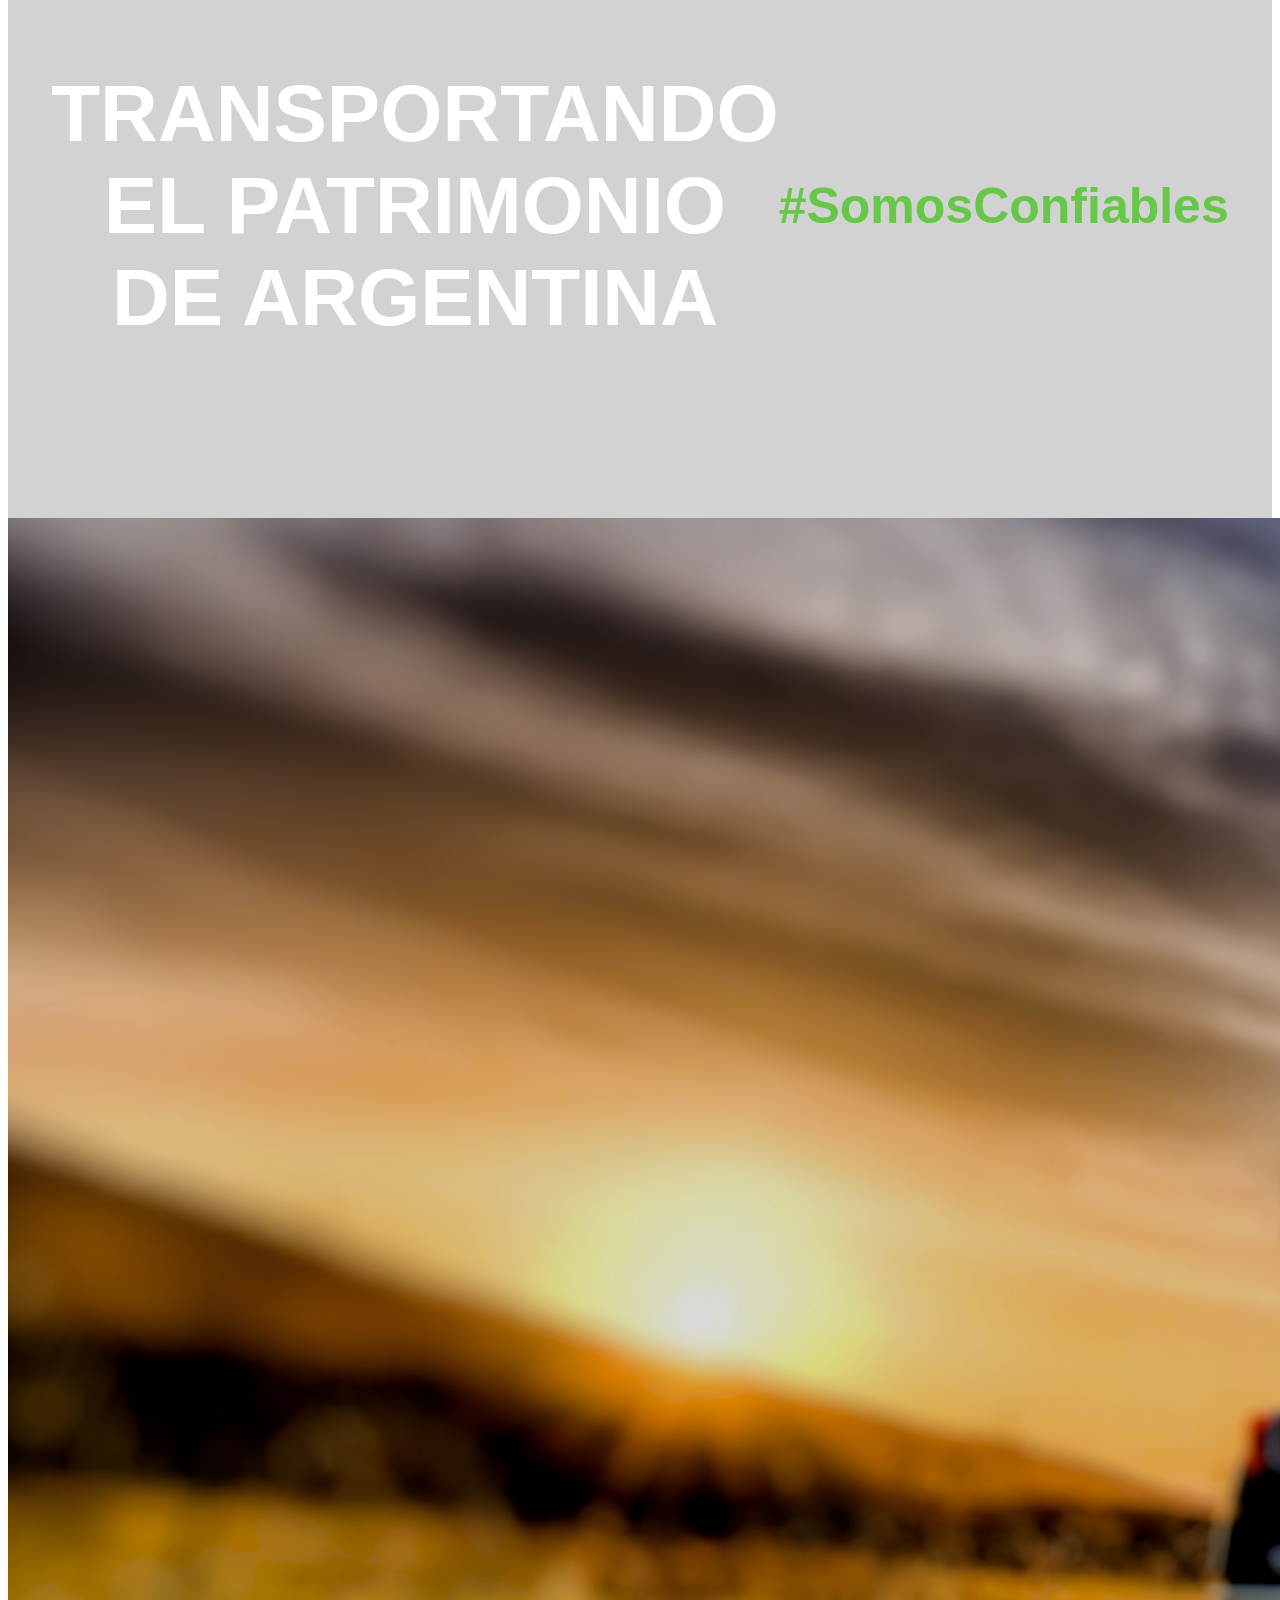
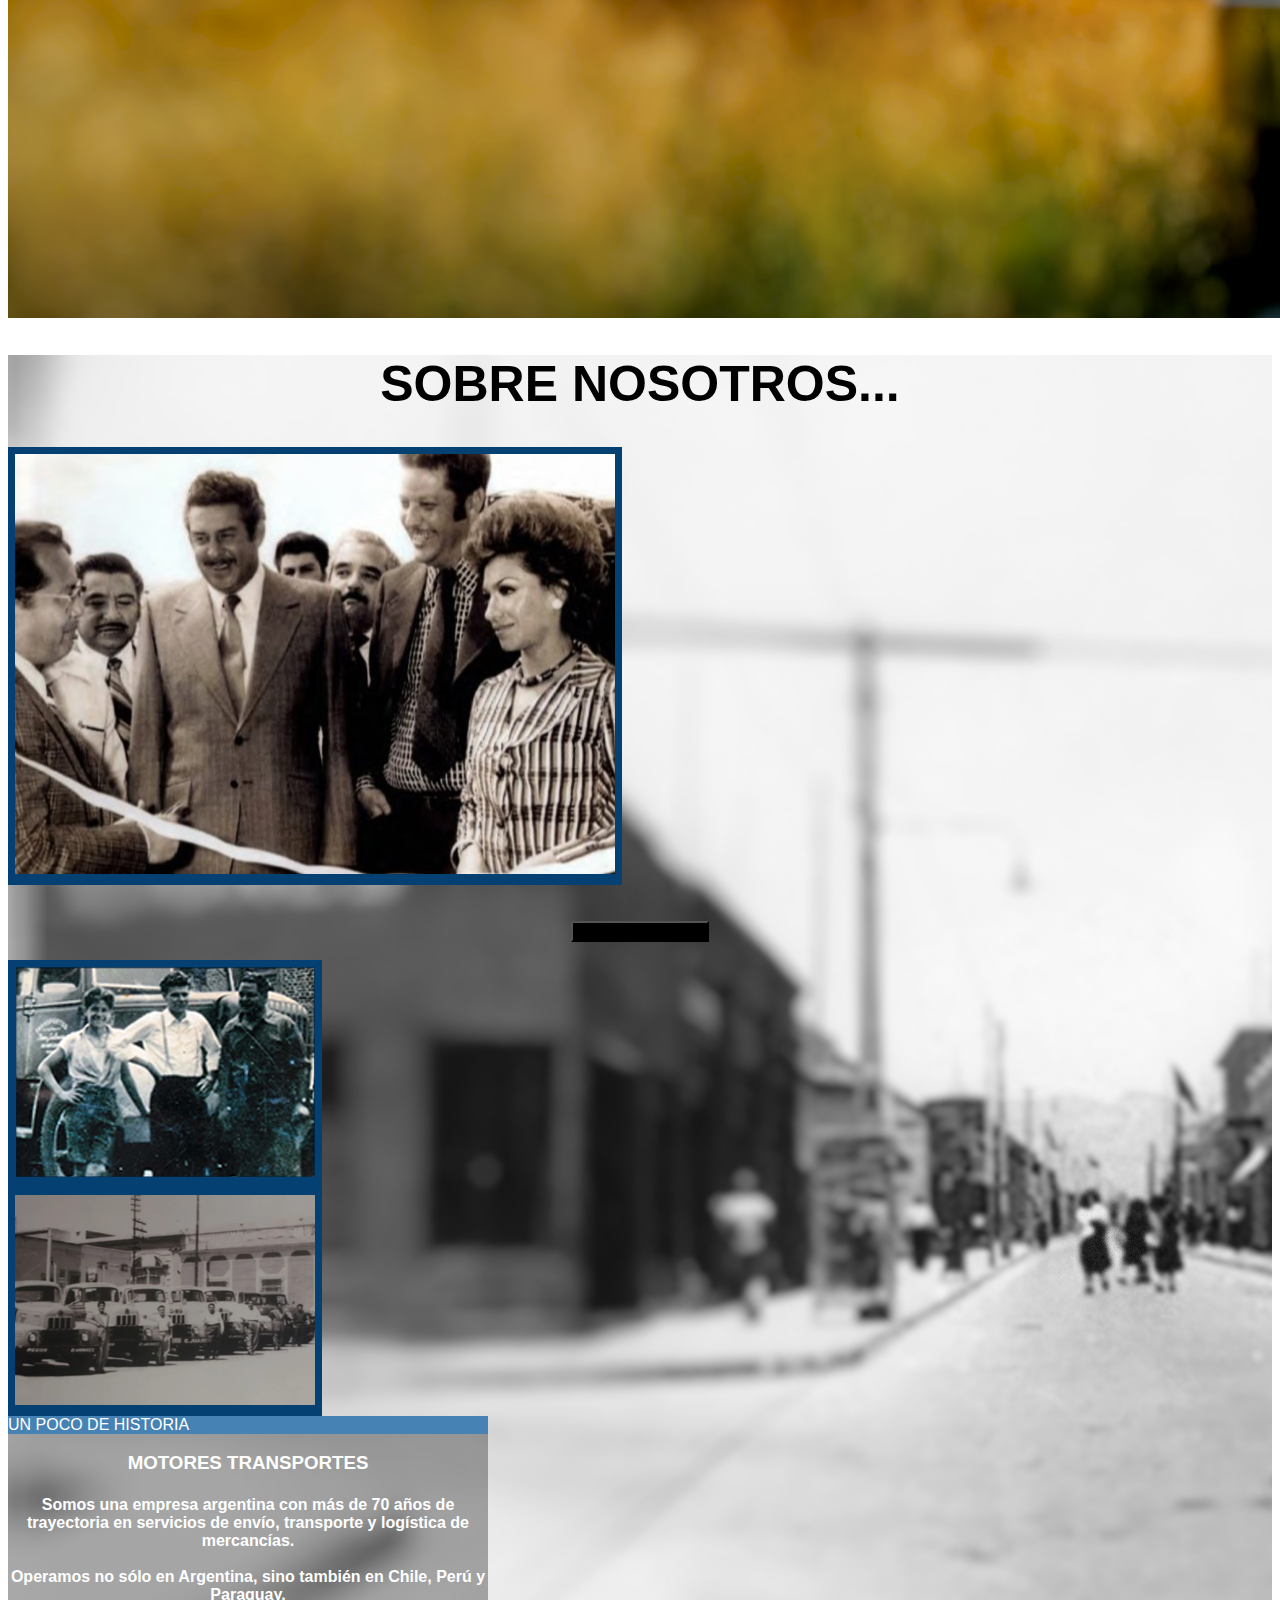
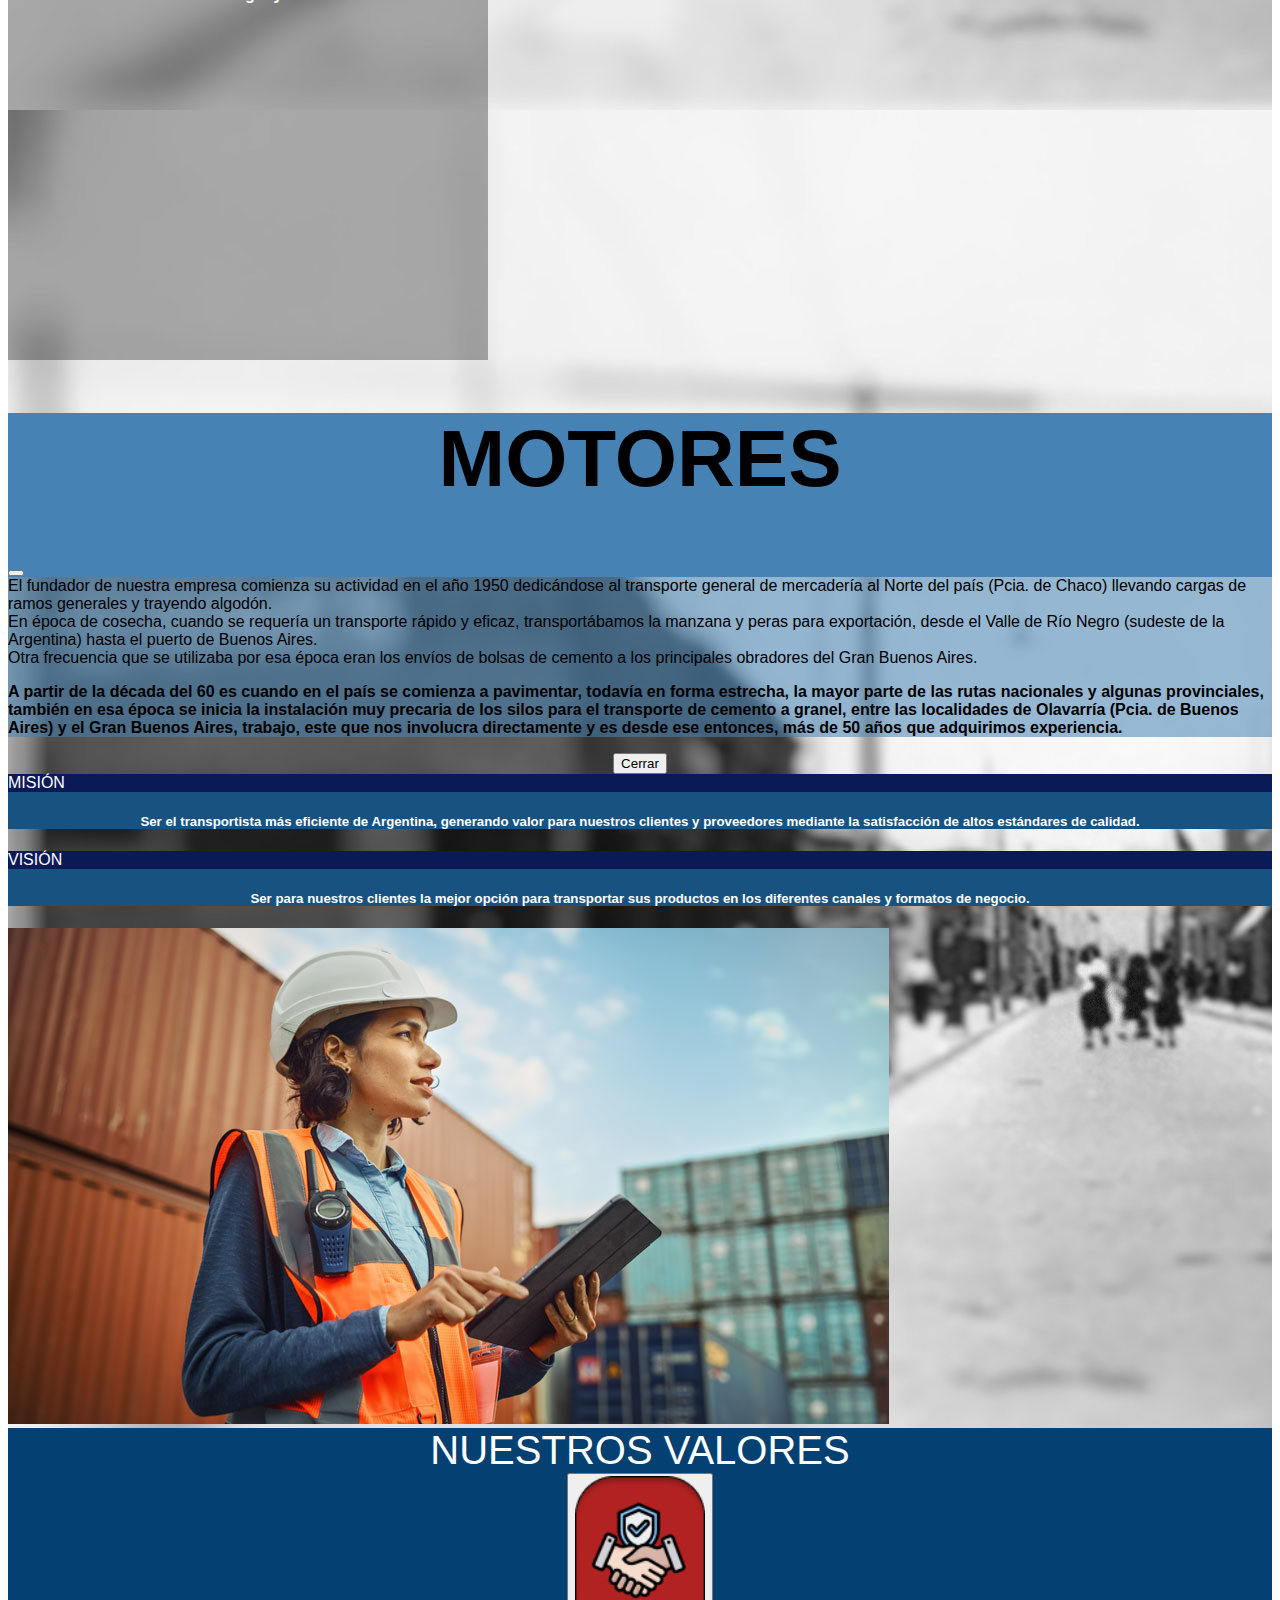
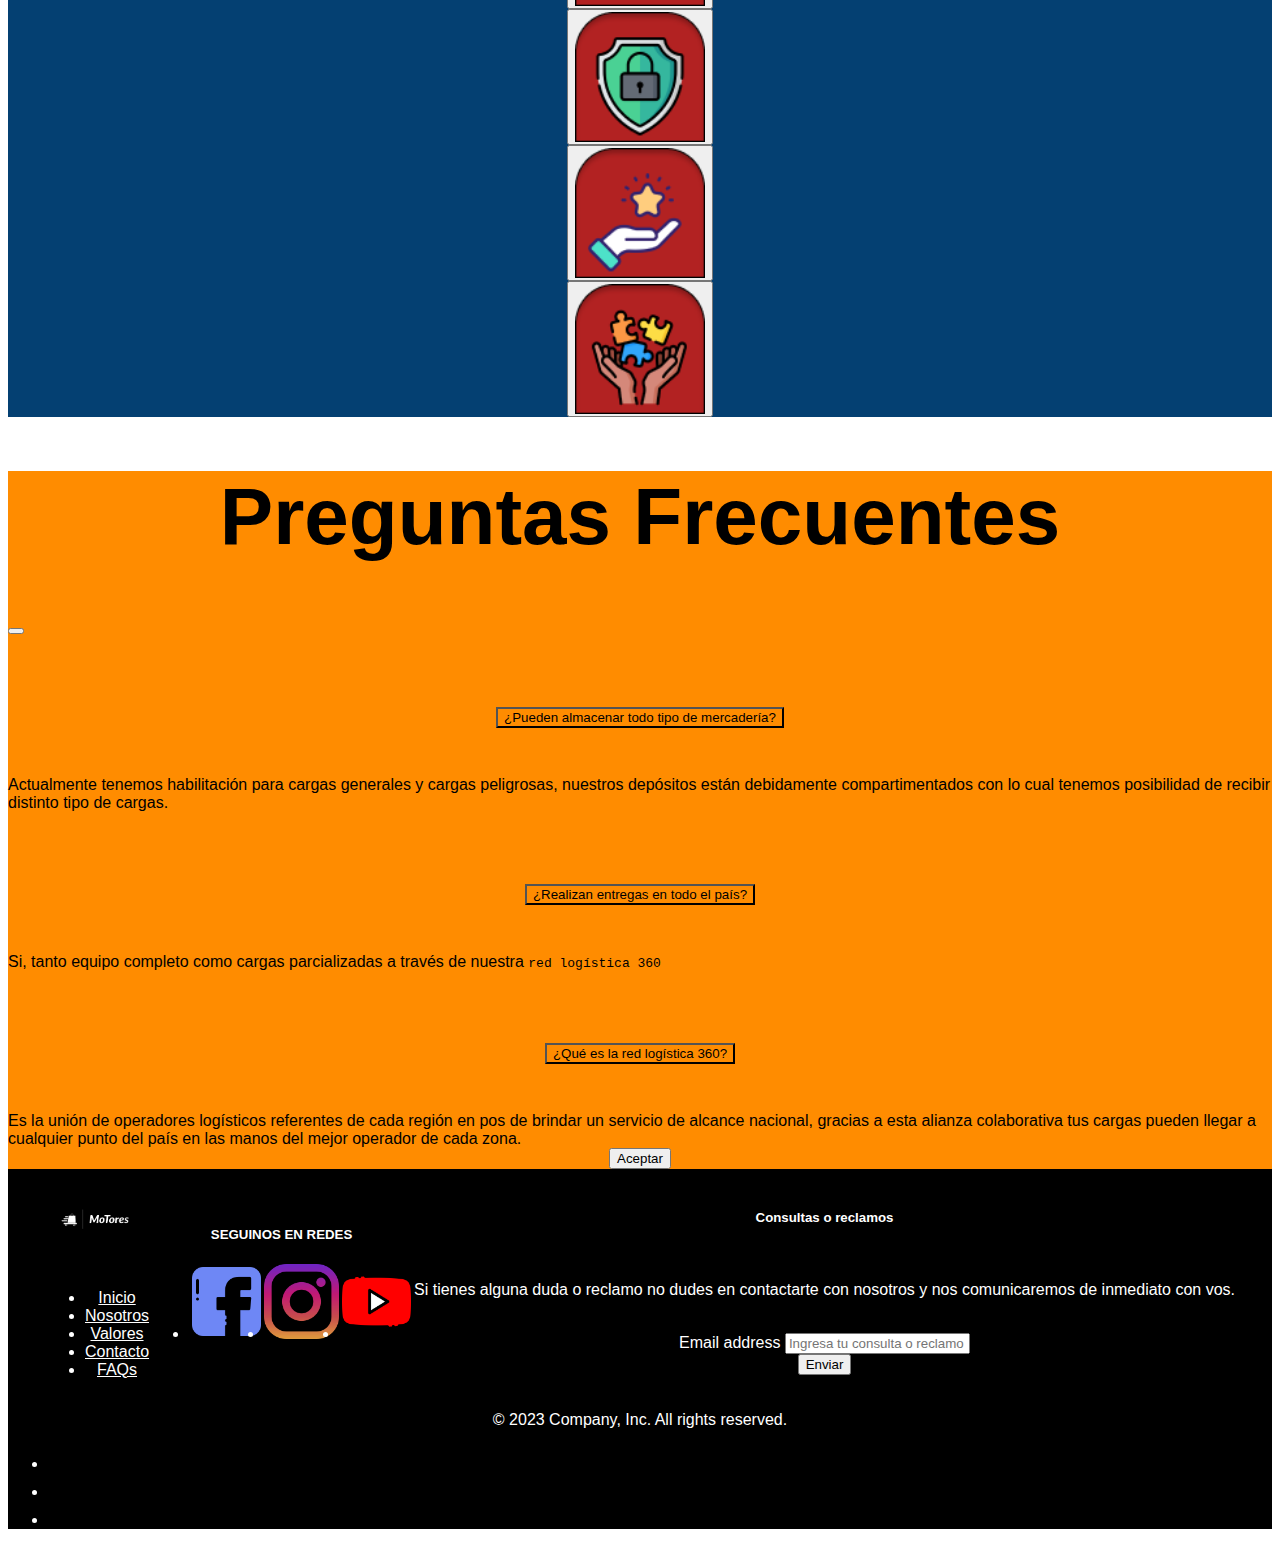
==== commit 85908803: "index.html" ====
--- a/index.html
+++ b/index.html
@@ -146,11 +146,11 @@
               </div>
               <div class="col-sm-12 col-md-6 col-lg-6 col-xl-6 p-3">
                 <div class="container-md-12 p-3">
-                  <div class="col-sm-12 card p-3" style="max-width: 30rem; height: 24rem; background-color: rgba(0, 0, 0, 0.315);">
+                  <div class="col-sm-12 card p-3" style="max-width: 30rem; height: 34rem; background-color: rgba(0, 0, 0, 0.315);">
                     <div class="card-header" style="background-color: rgb(70, 130, 180);">UN POCO DE HISTORIA</div>
                     <div class="card-body p-3">
-                      <h3 class="card-title mb-3">MOTORES TRANSPORTES</h3>
-                      <h4 class="card-text p-3">Somos una empresa argentina con más de 70 años de trayectoria en servicios de envío, transporte y logística de mercancías.<br><br>Operamos no sólo en Argentina, sino también en Chile, Perú y Paraguay.</h4>
+                      <h3 class="card-title mb-3" style="color: white">MOTORES TRANSPORTES</h3>
+                      <h4 class="card-text p-3" style="color: white">Somos una empresa argentina con más de 70 años de trayectoria en servicios de envío, transporte y logística de mercancías.<br><br>Operamos no sólo en Argentina, sino también en Chile, Perú y Paraguay.</h4>
                     </div>
                   </div>
                 </div>
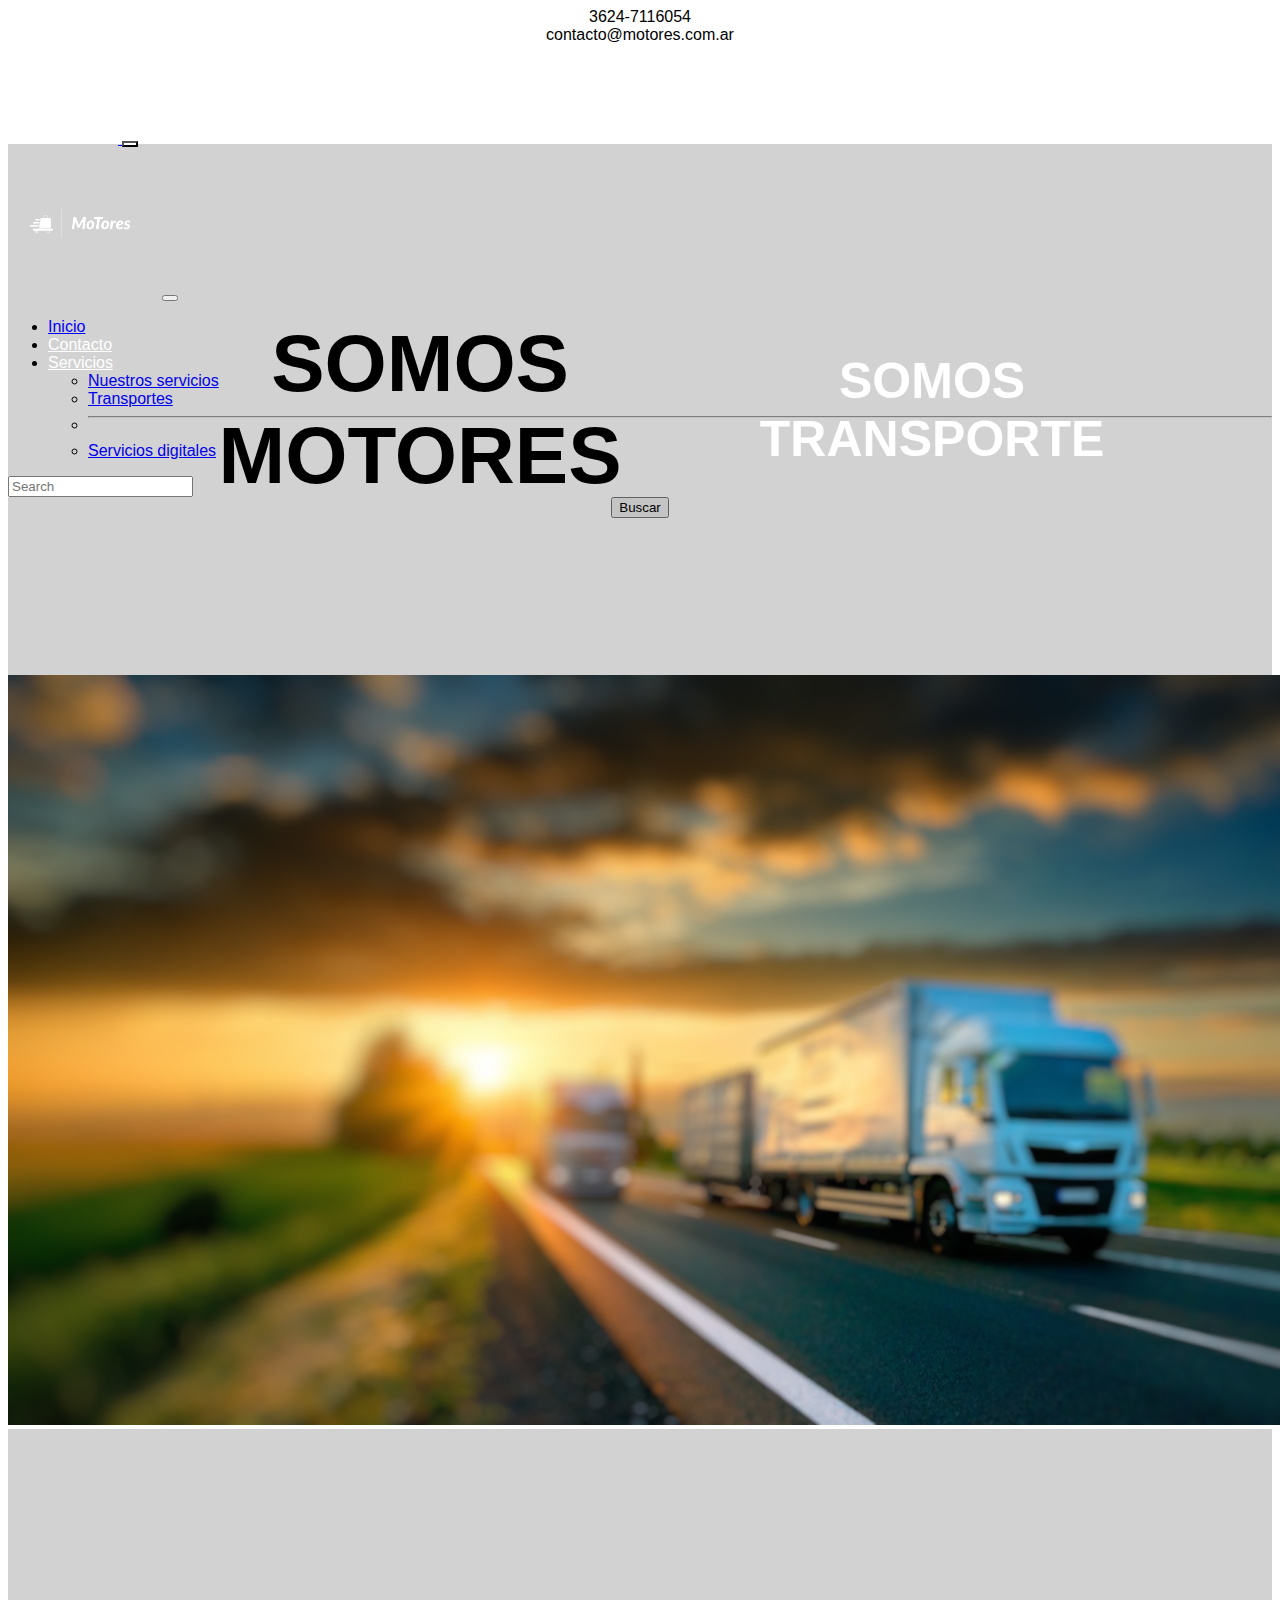
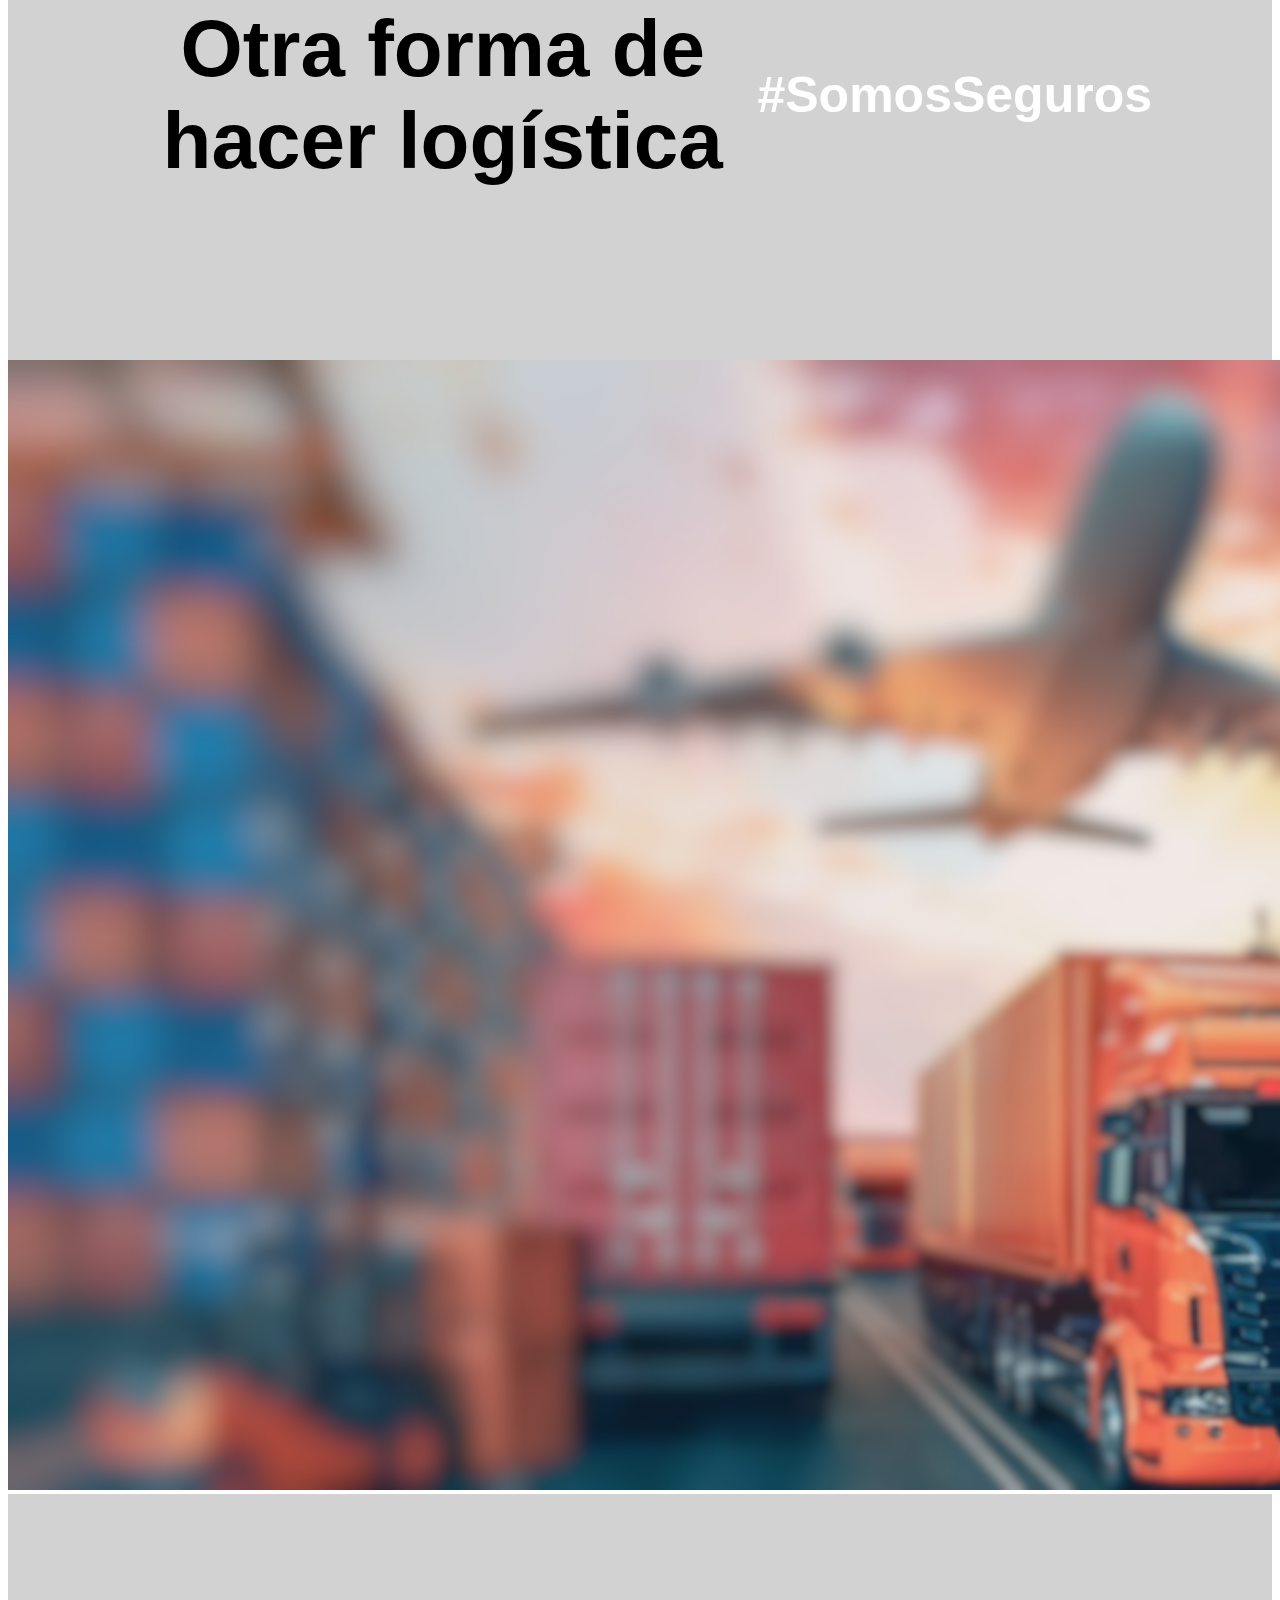
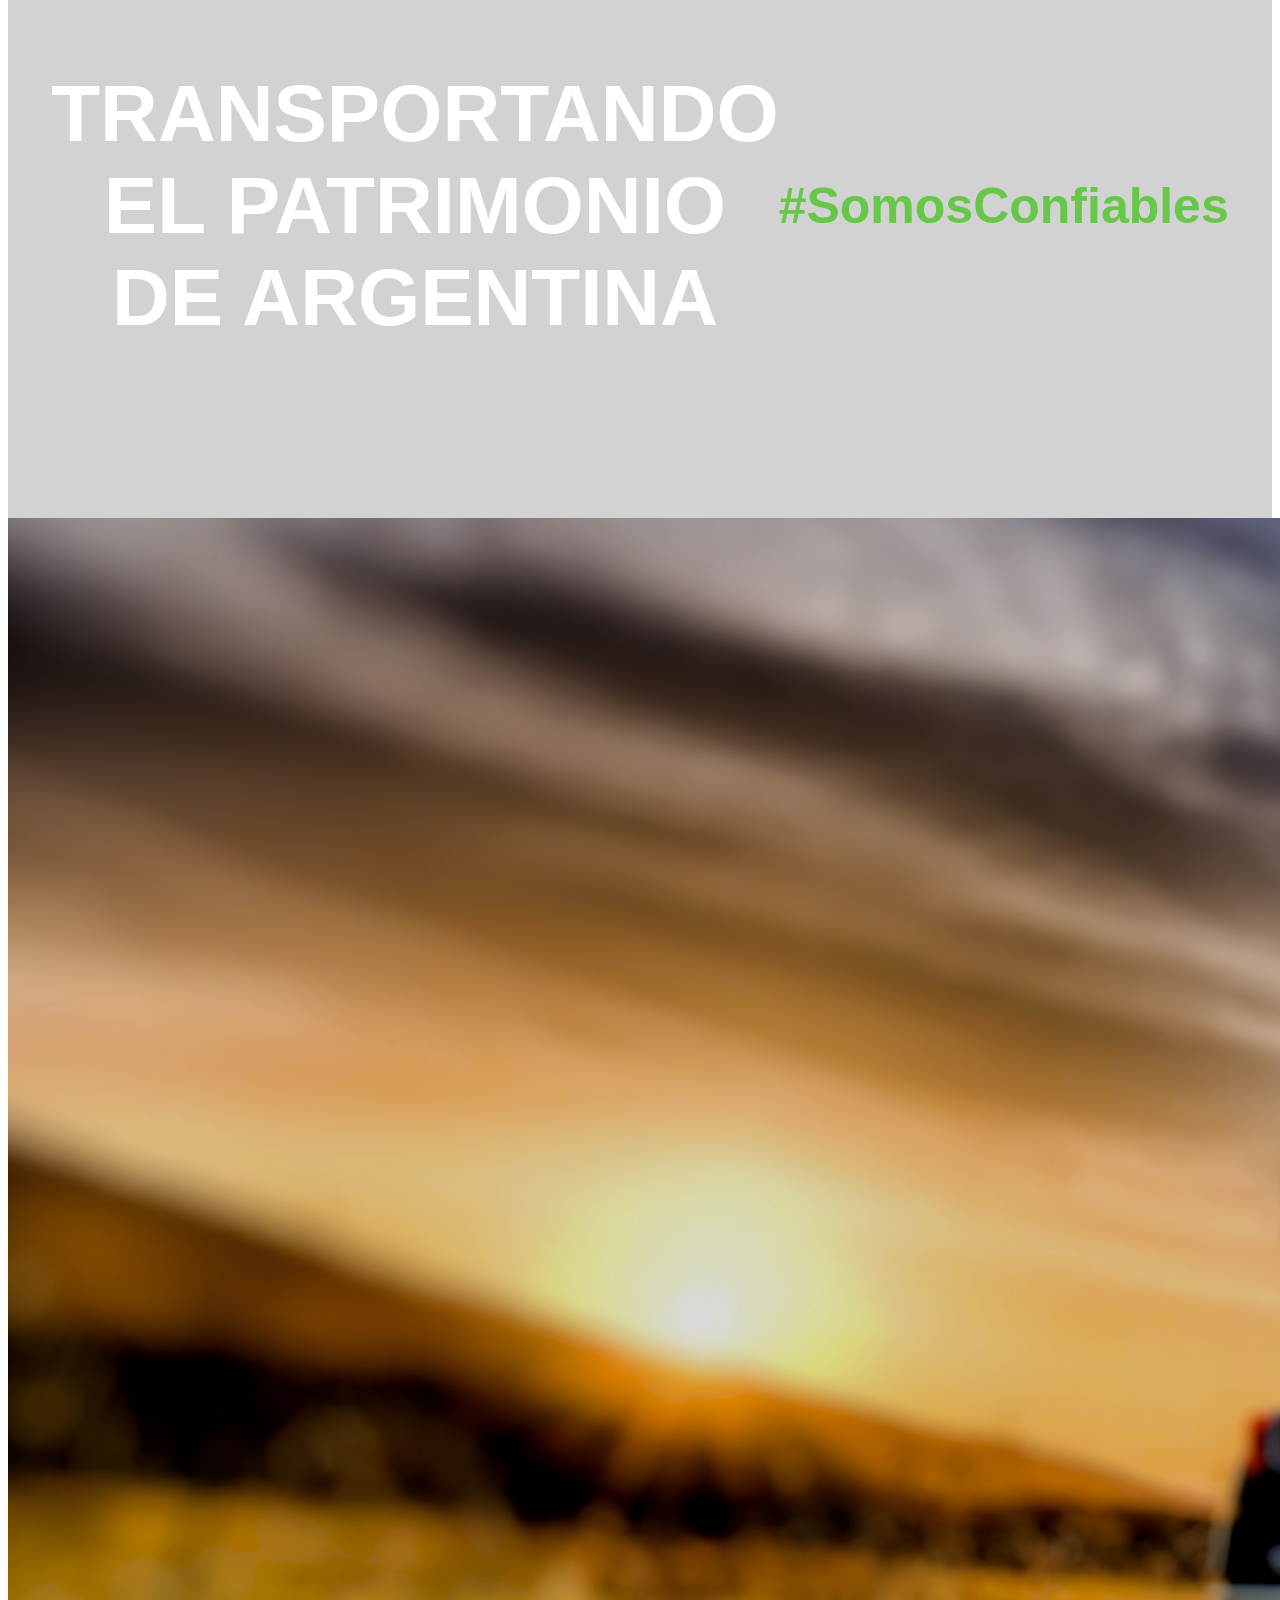
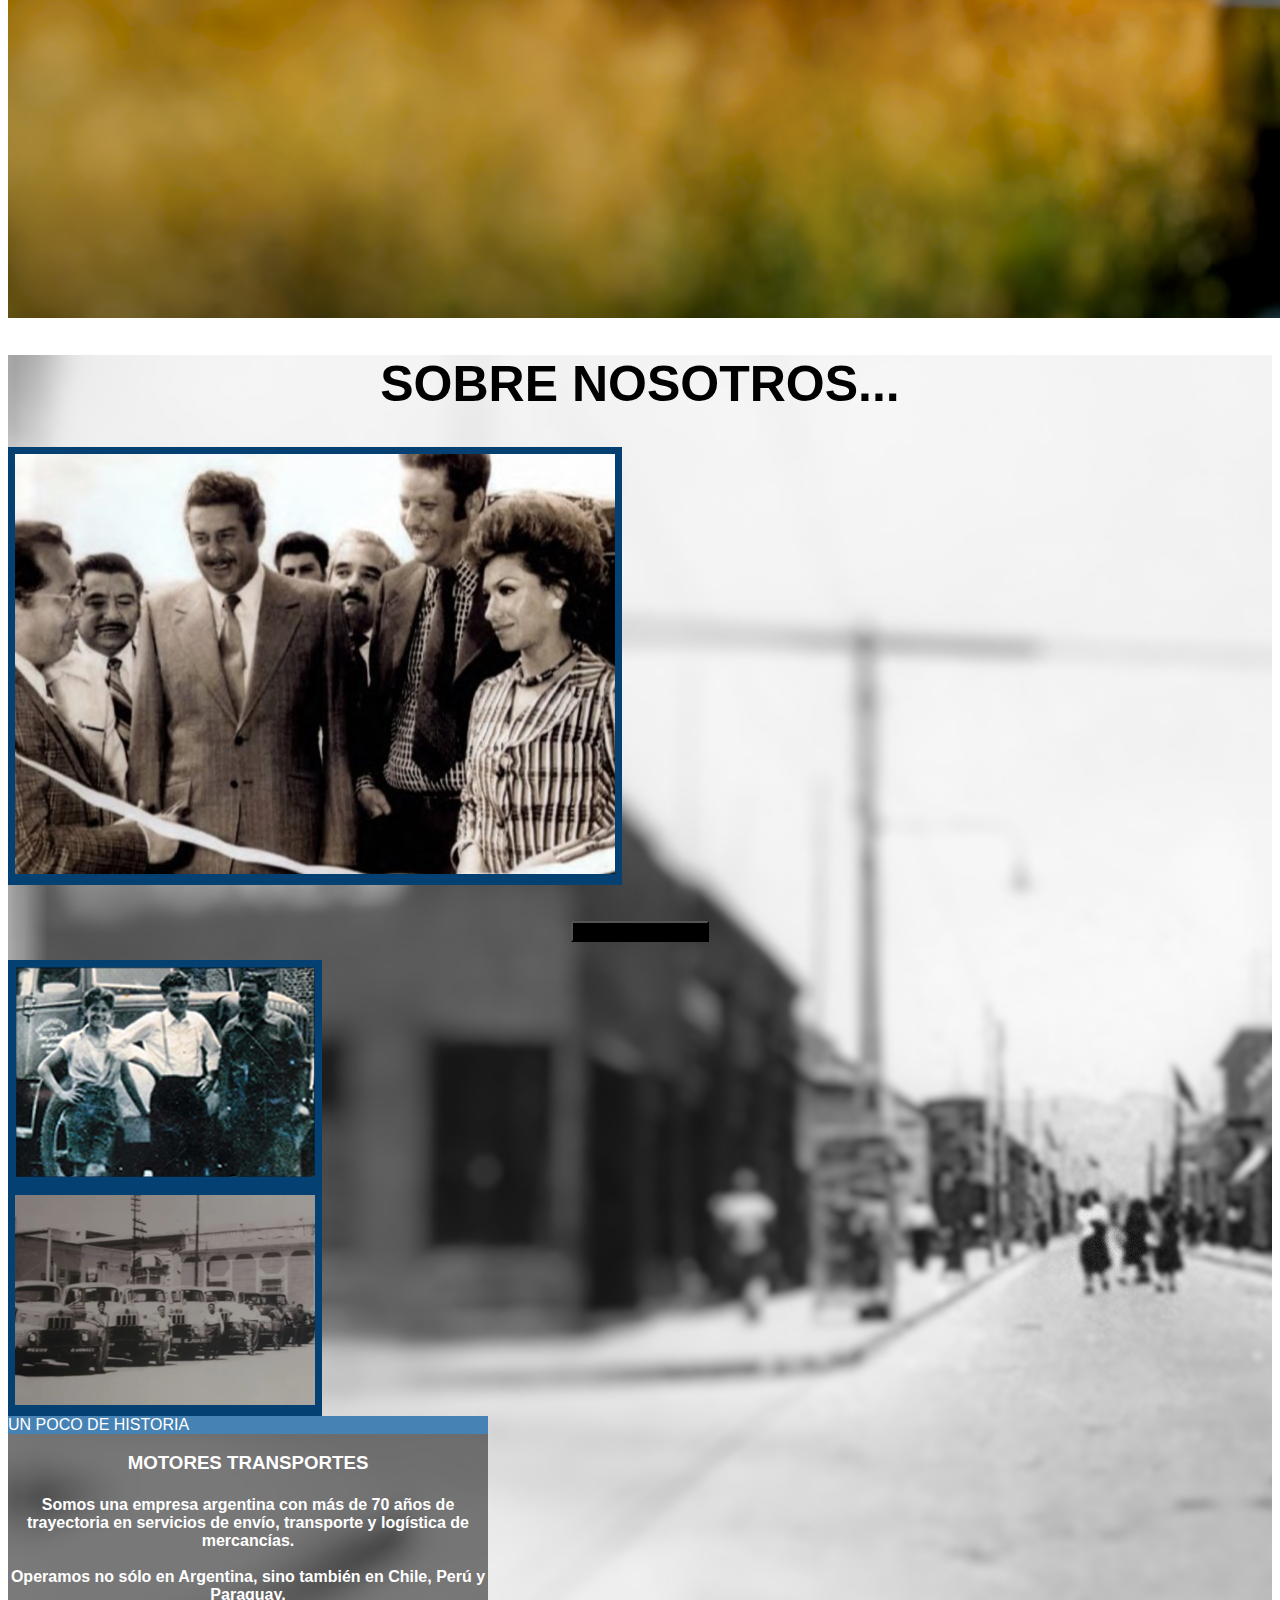
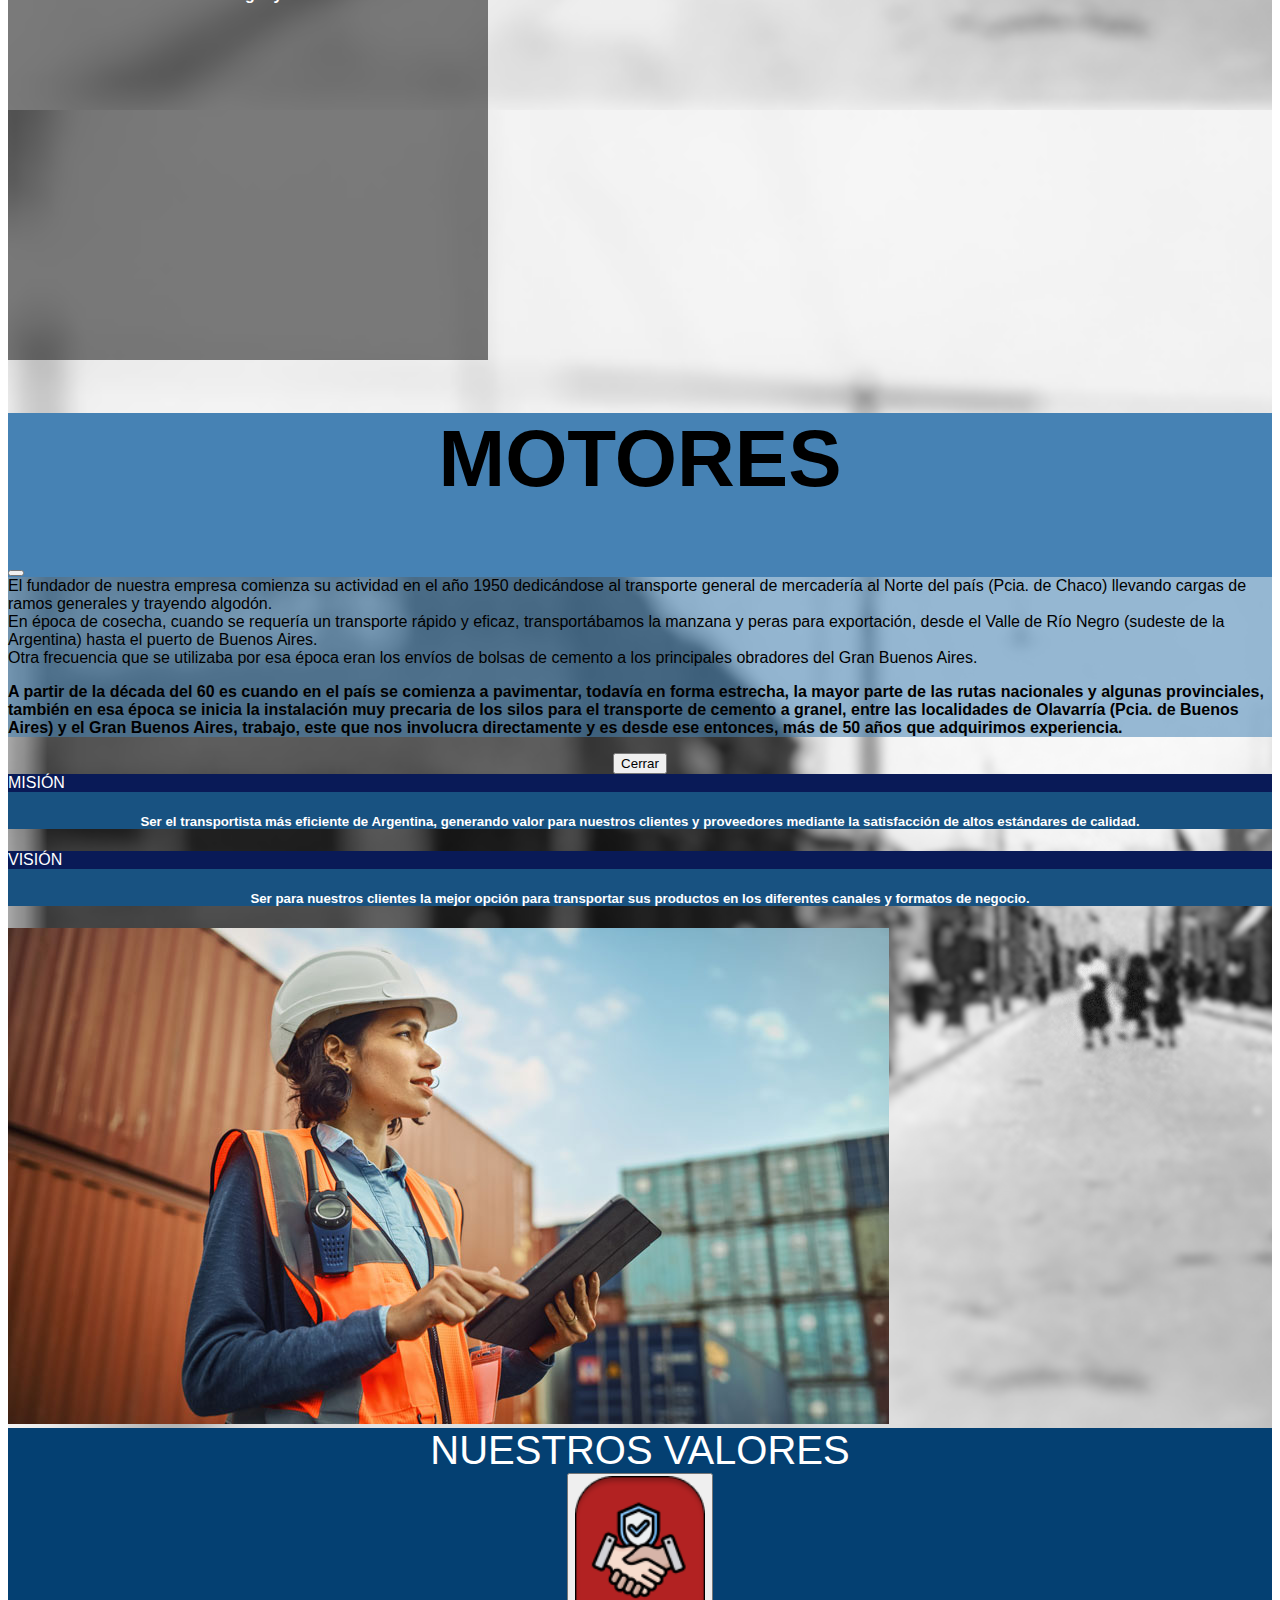
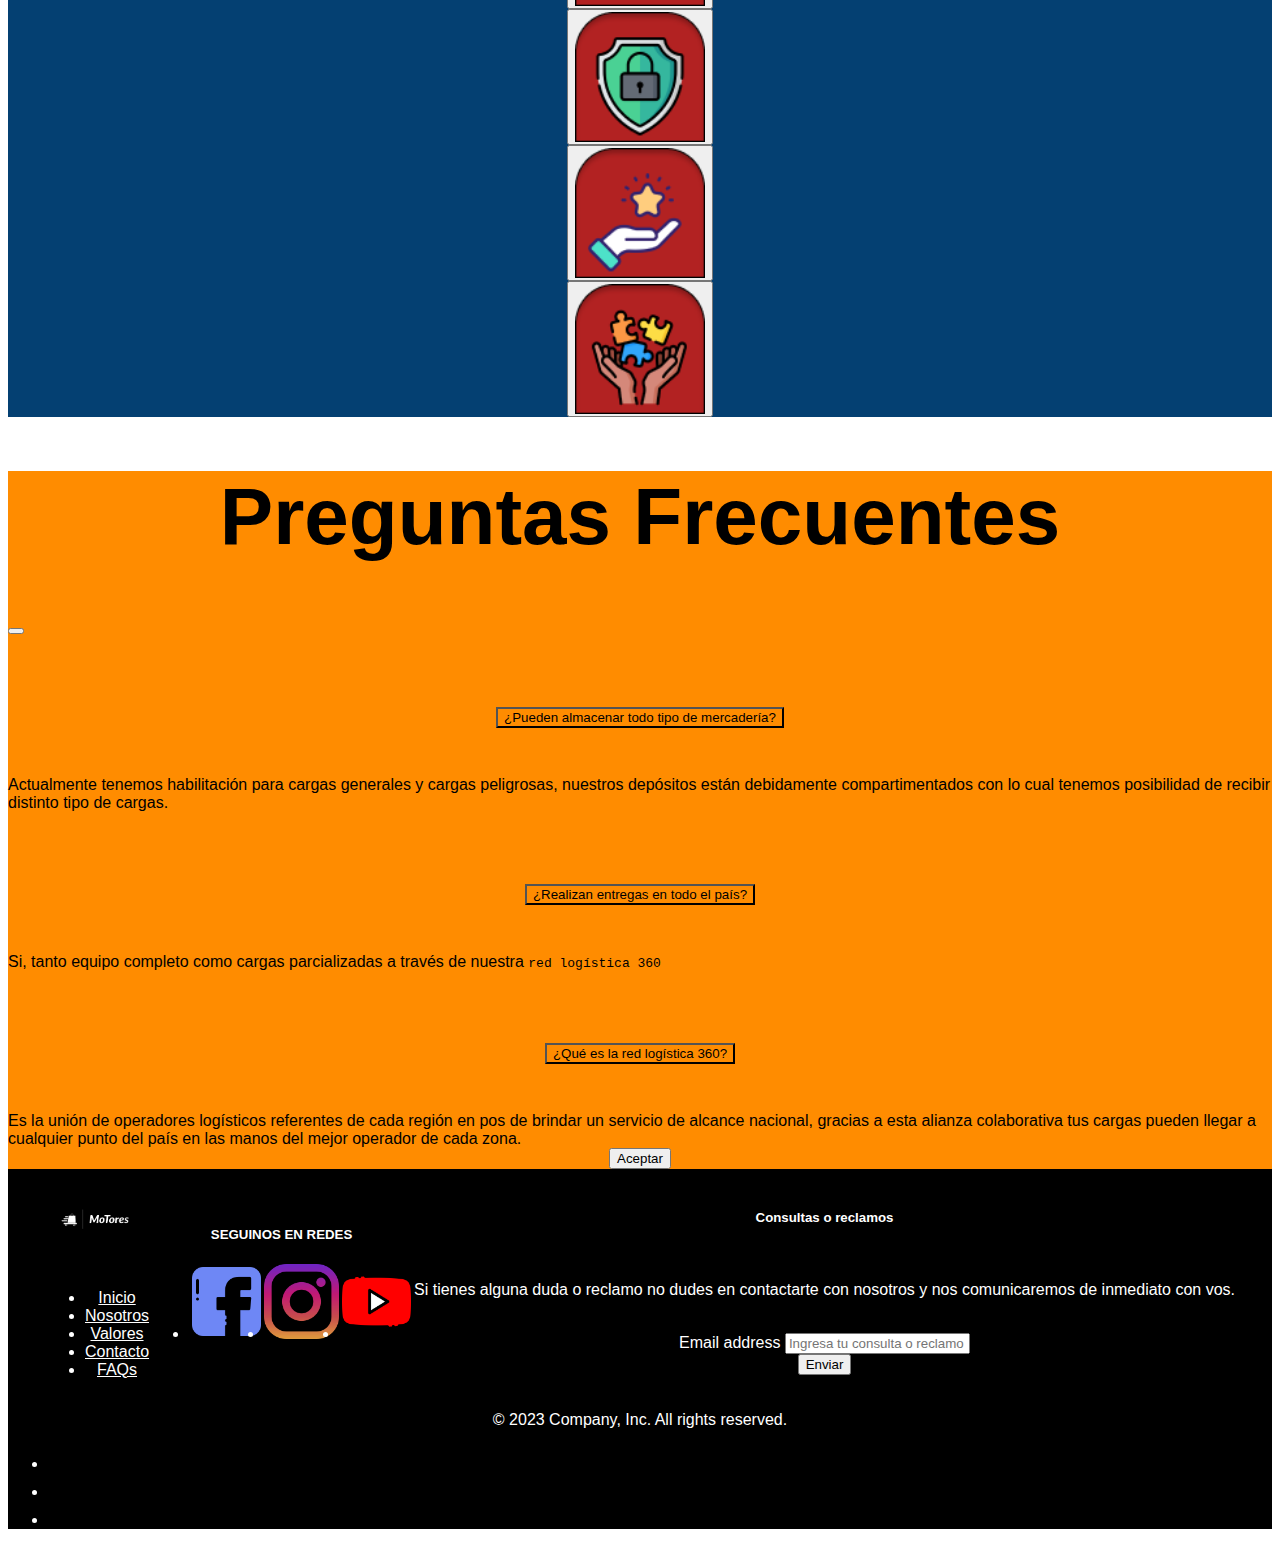
==== commit 89f90615: "index.html" ====
--- a/index.html
+++ b/index.html
@@ -146,7 +146,7 @@
               </div>
               <div class="col-sm-12 col-md-6 col-lg-6 col-xl-6 p-3">
                 <div class="container-md-12 p-3">
-                  <div class="col-sm-12 card p-3" style="max-width: 30rem; height: 34rem; background-color: rgba(0, 0, 0, 0.315);">
+                  <div class="col-sm-12 card p-3" style="max-width: 30rem; height: 34rem; background-color: rgba(0, 0, 0, 0.500);">
                     <div class="card-header" style="background-color: rgb(70, 130, 180);">UN POCO DE HISTORIA</div>
                     <div class="card-body p-3">
                       <h3 class="card-title mb-3" style="color: white">MOTORES TRANSPORTES</h3>
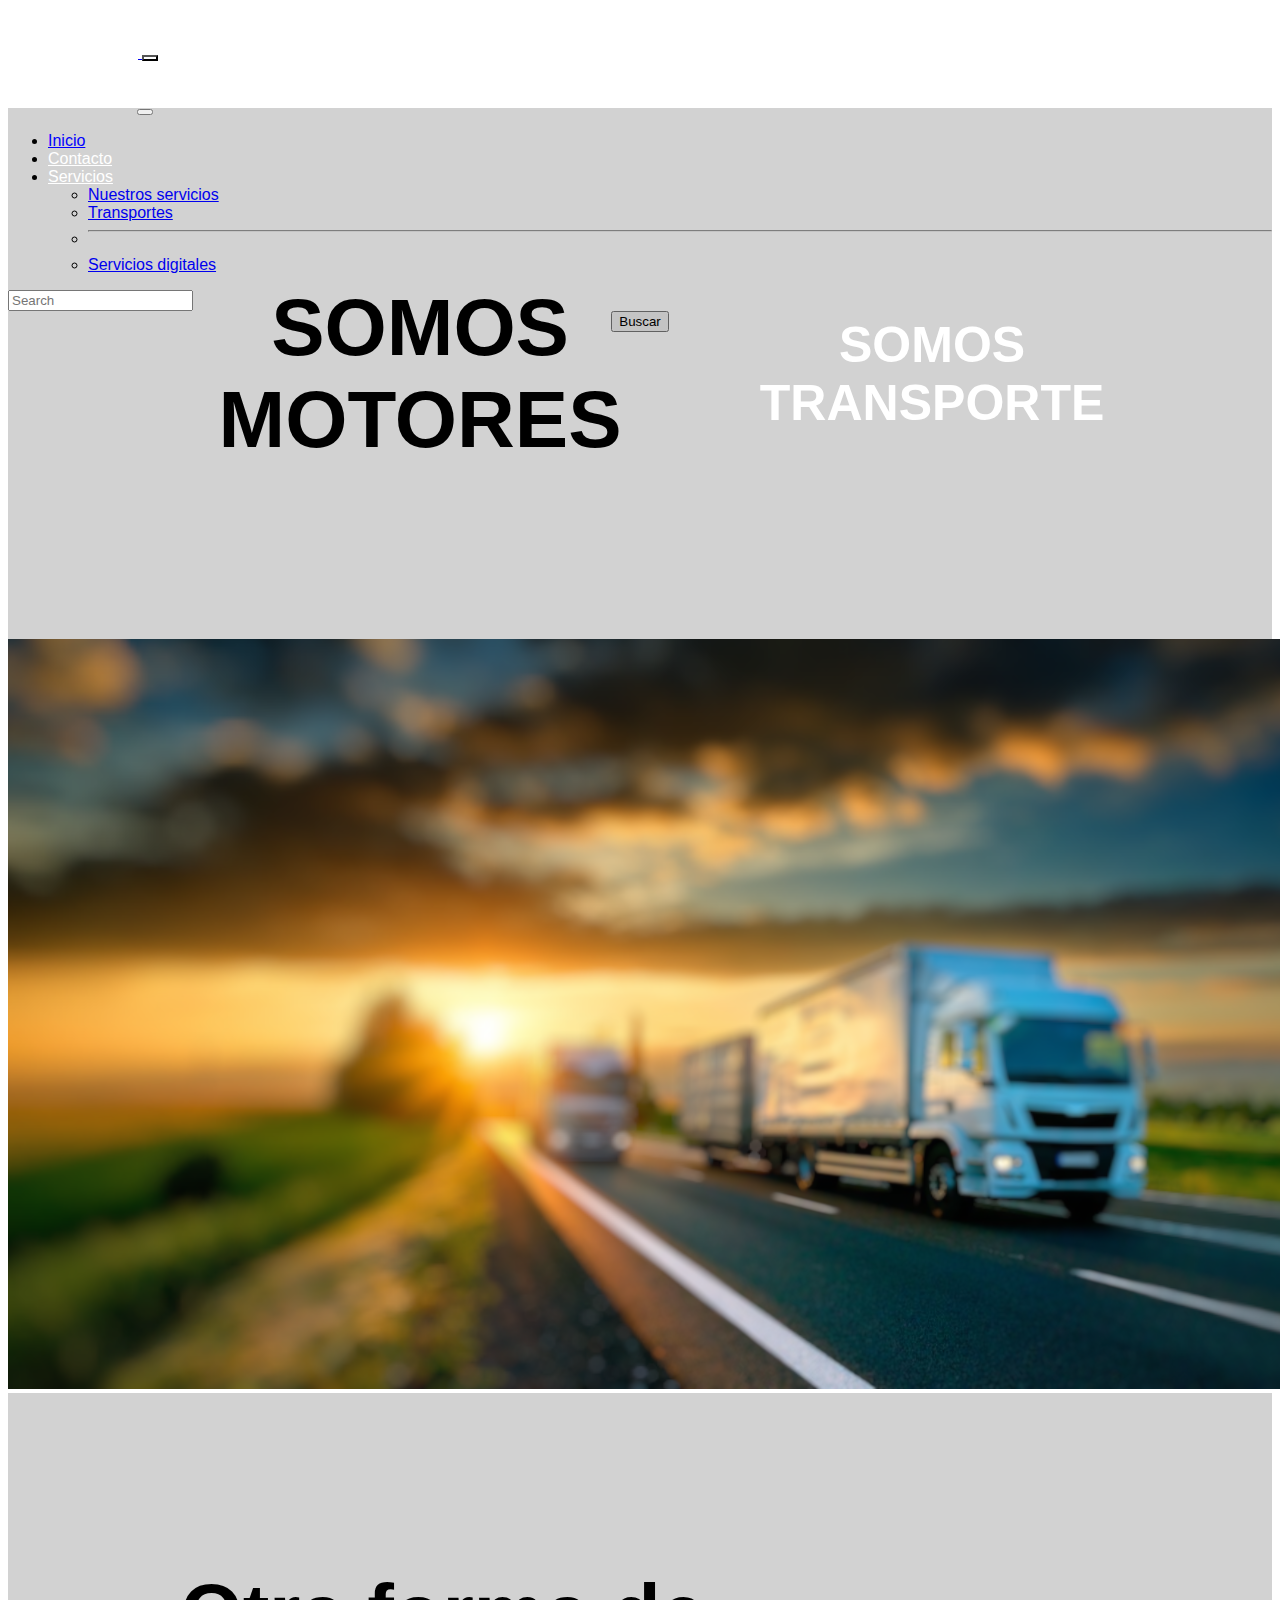
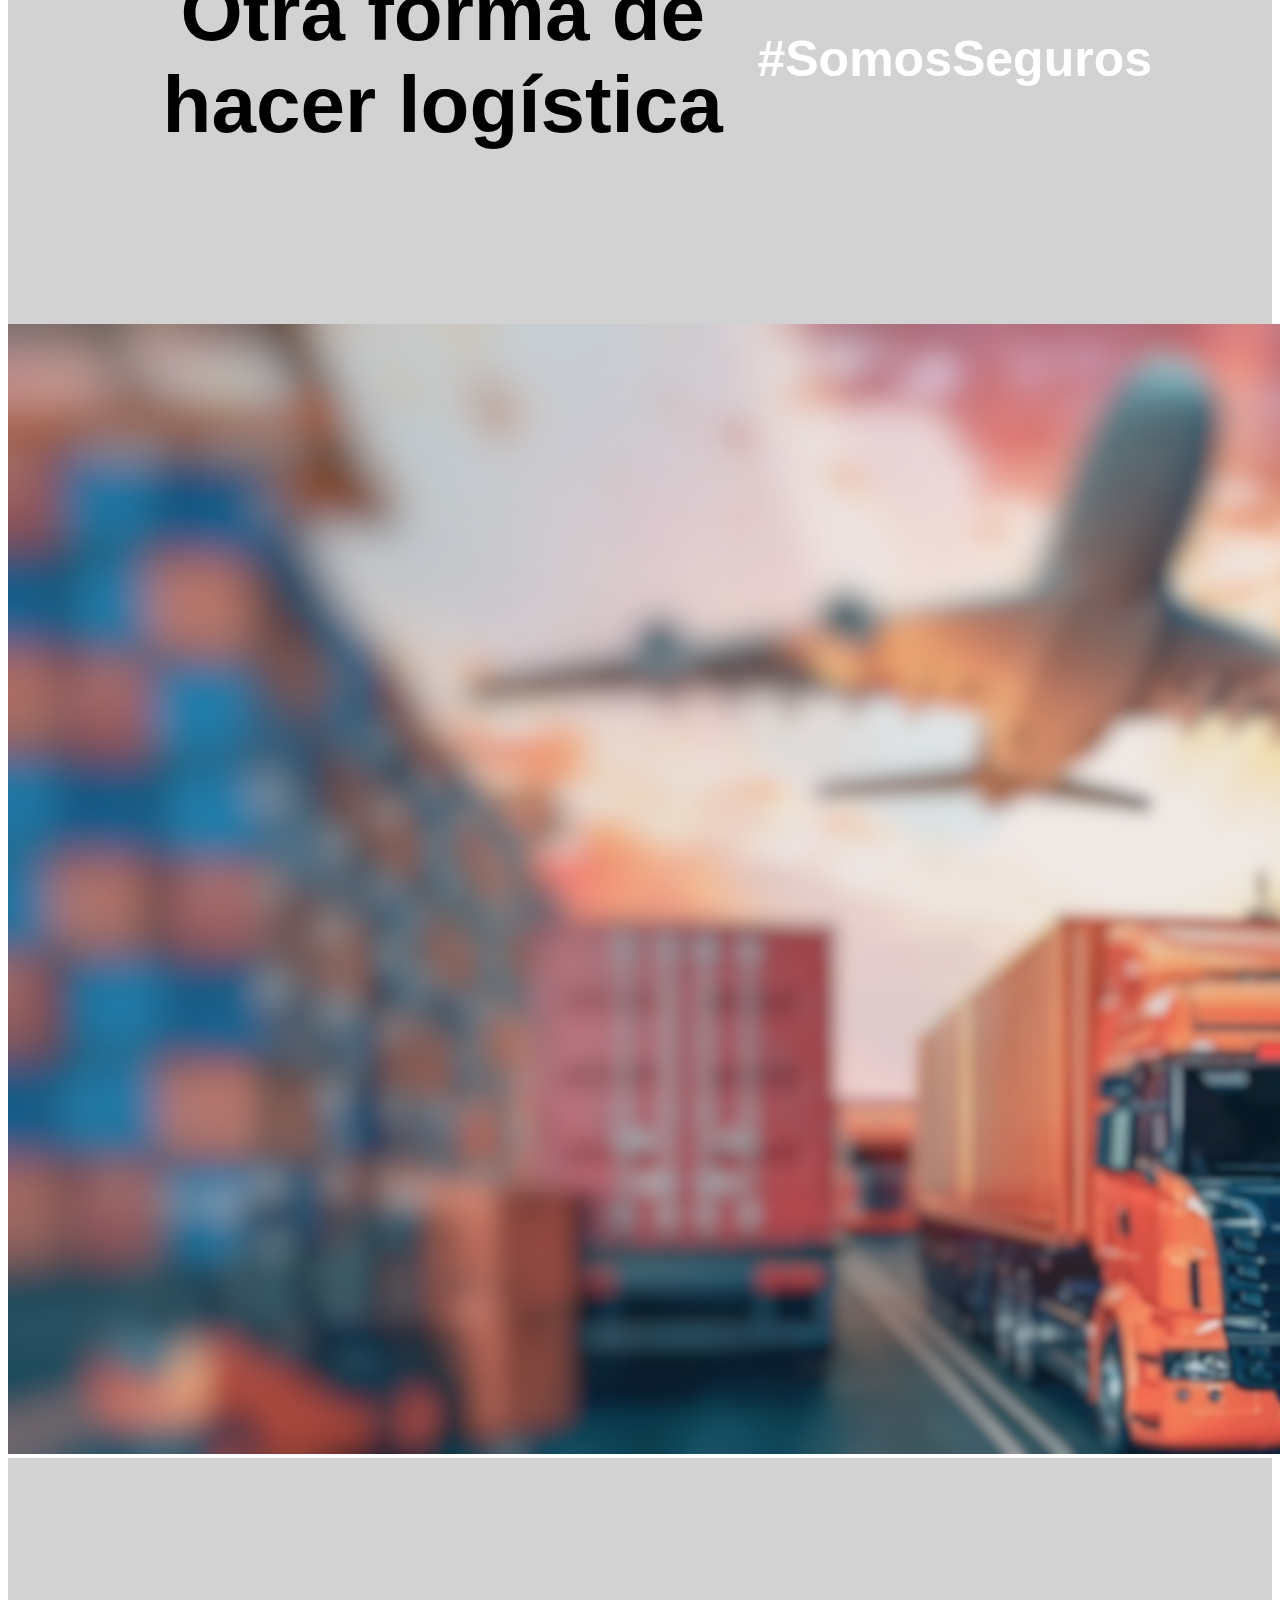
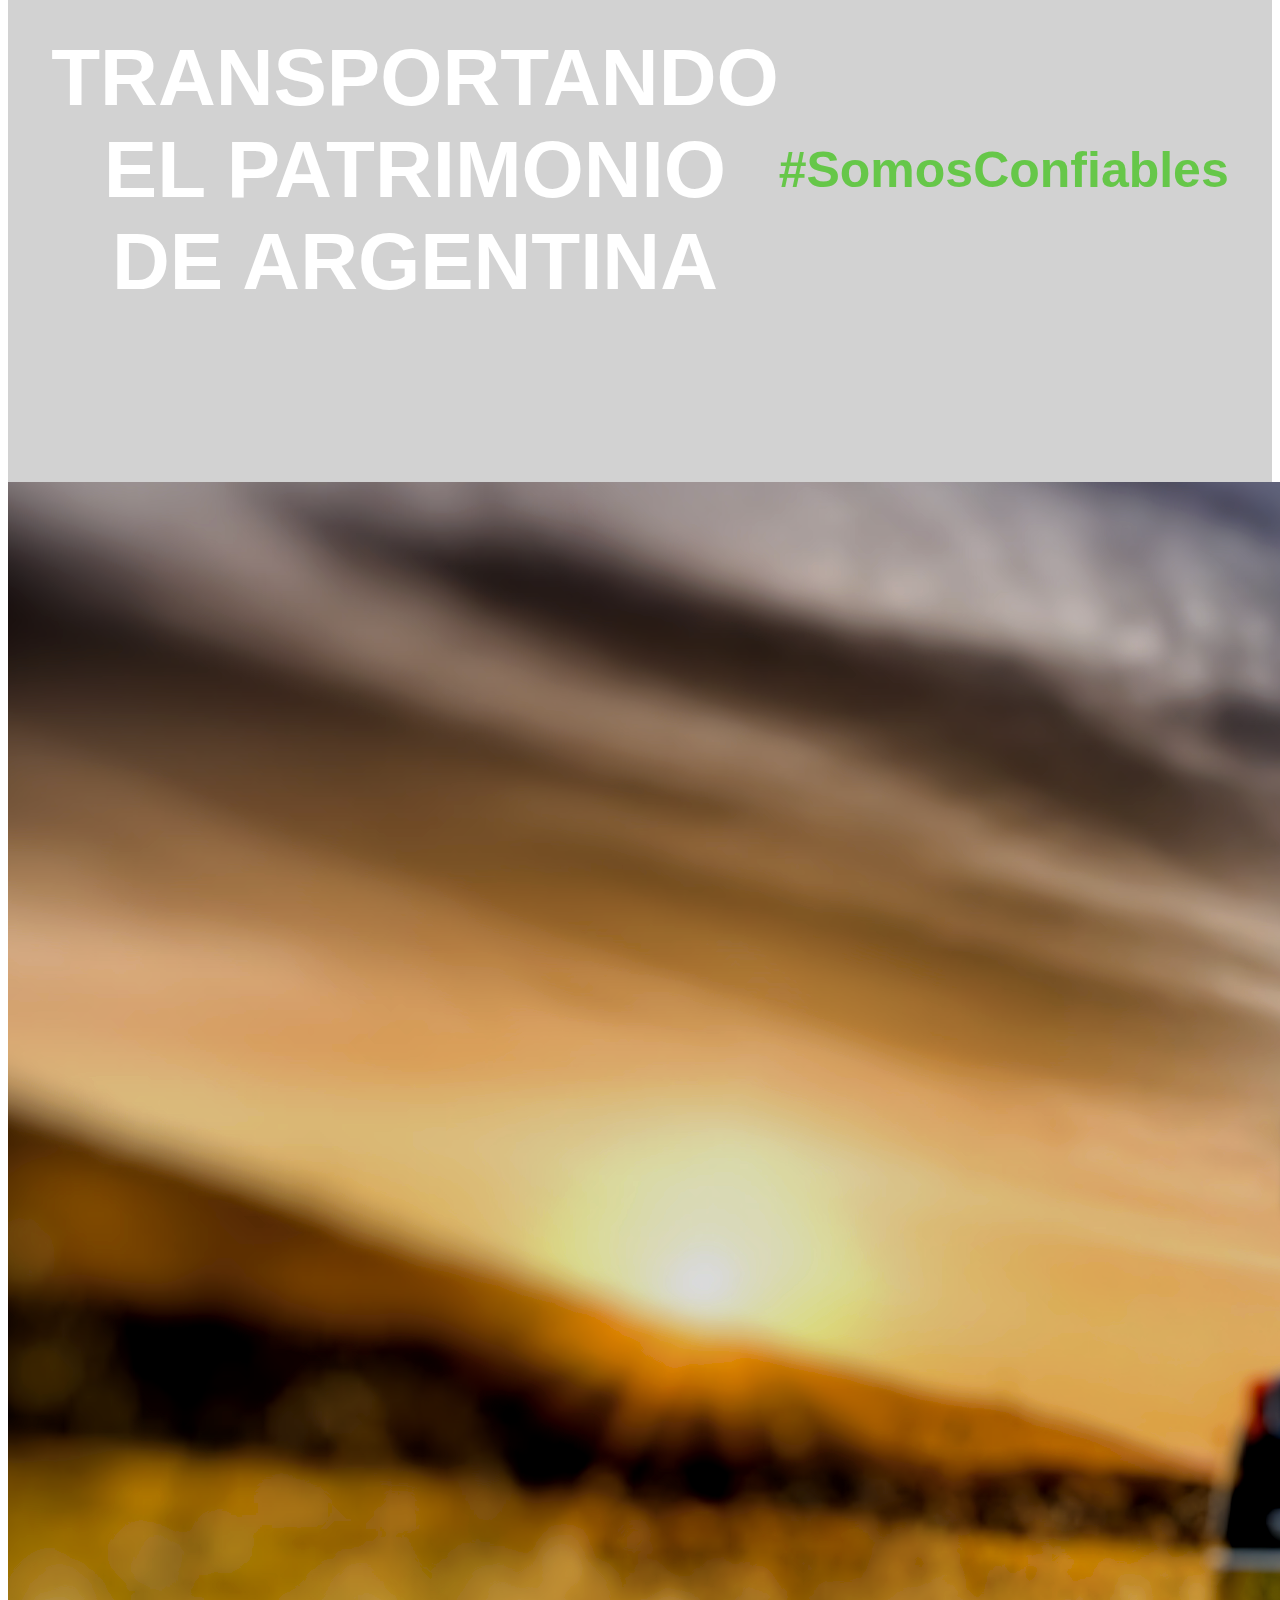
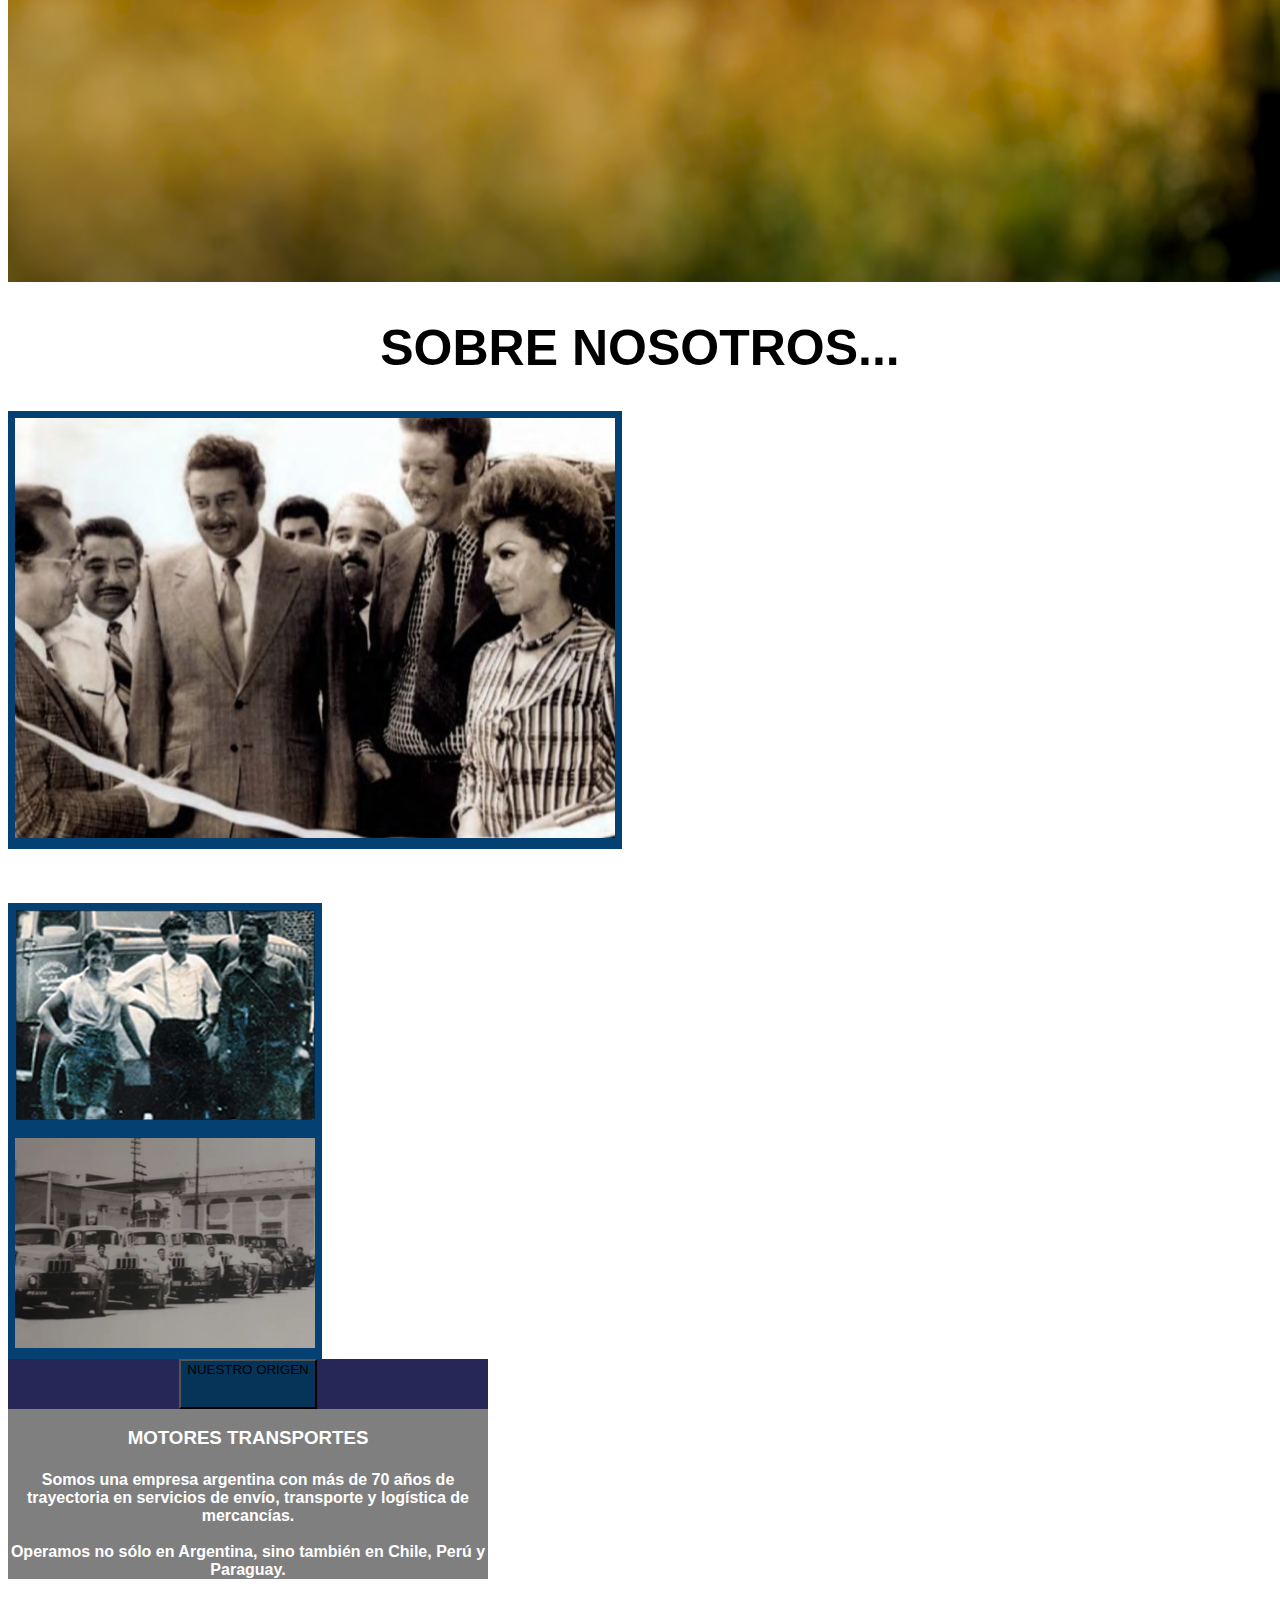
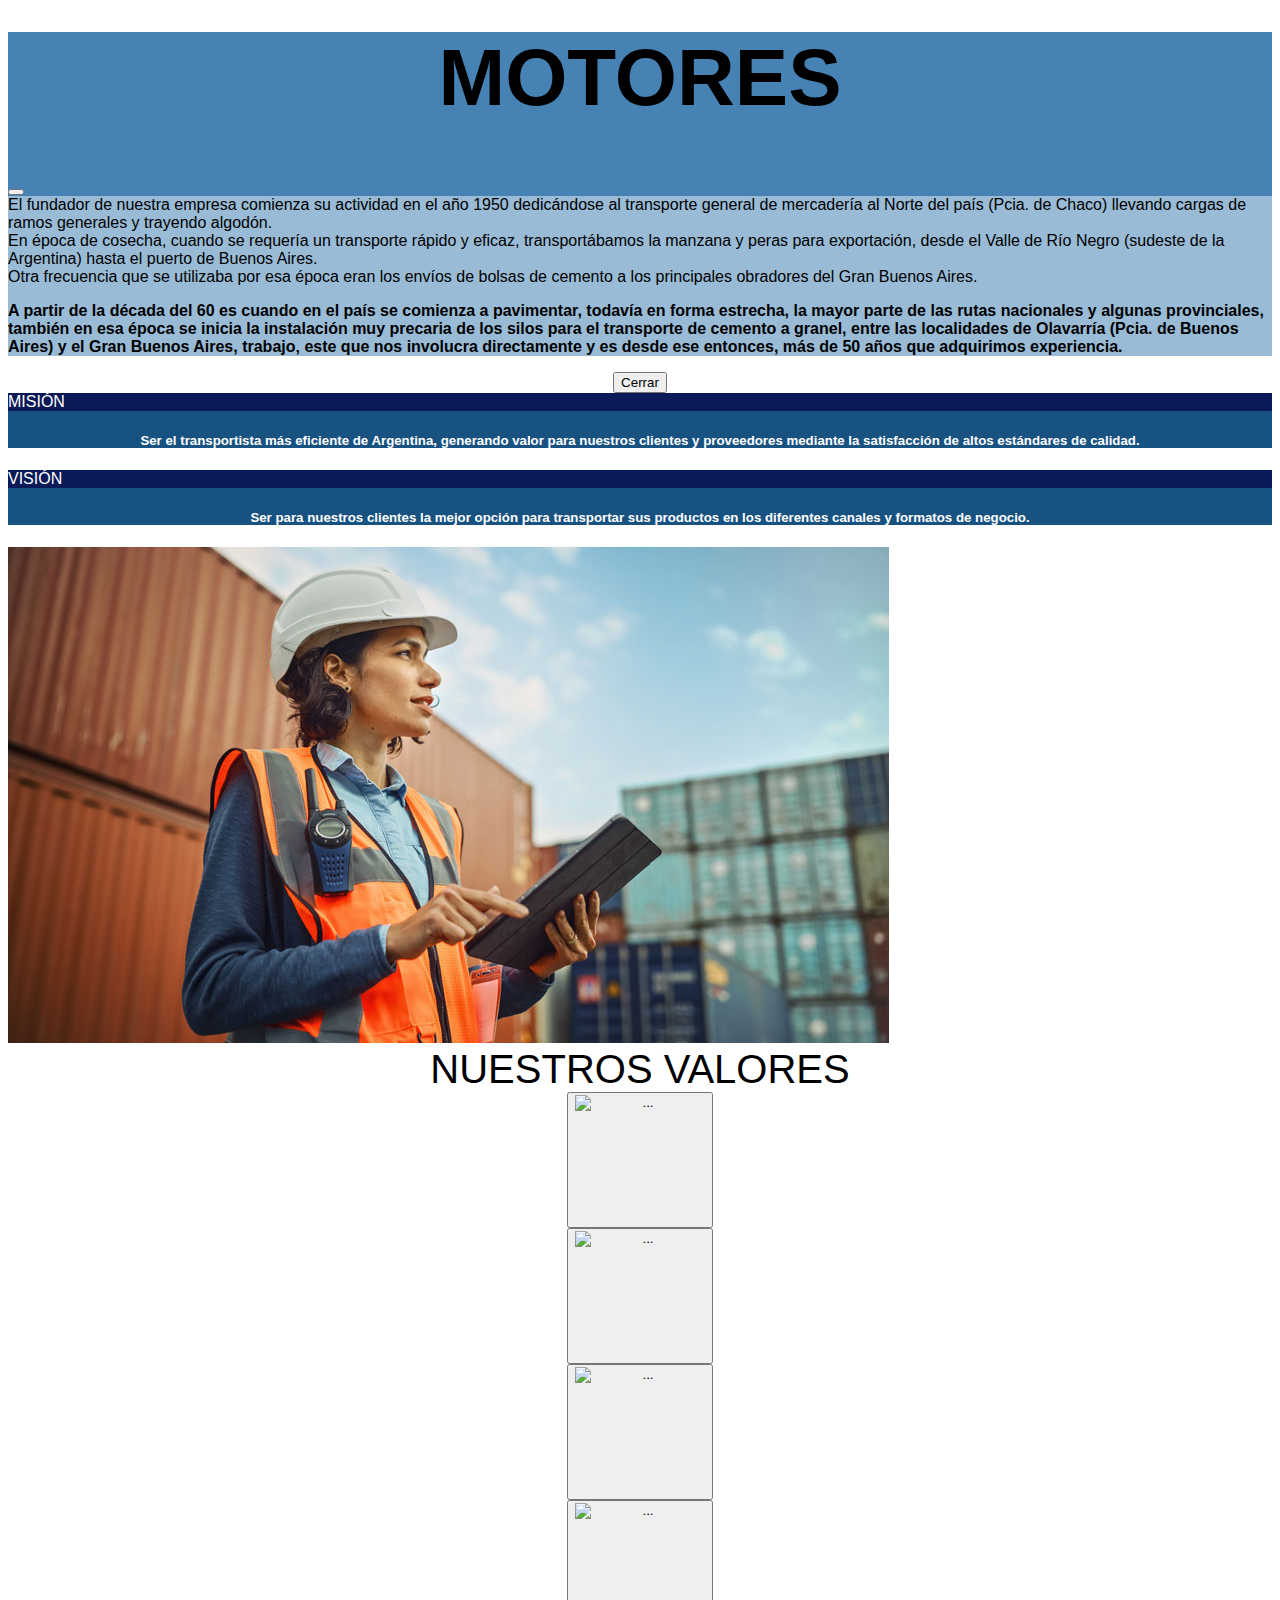
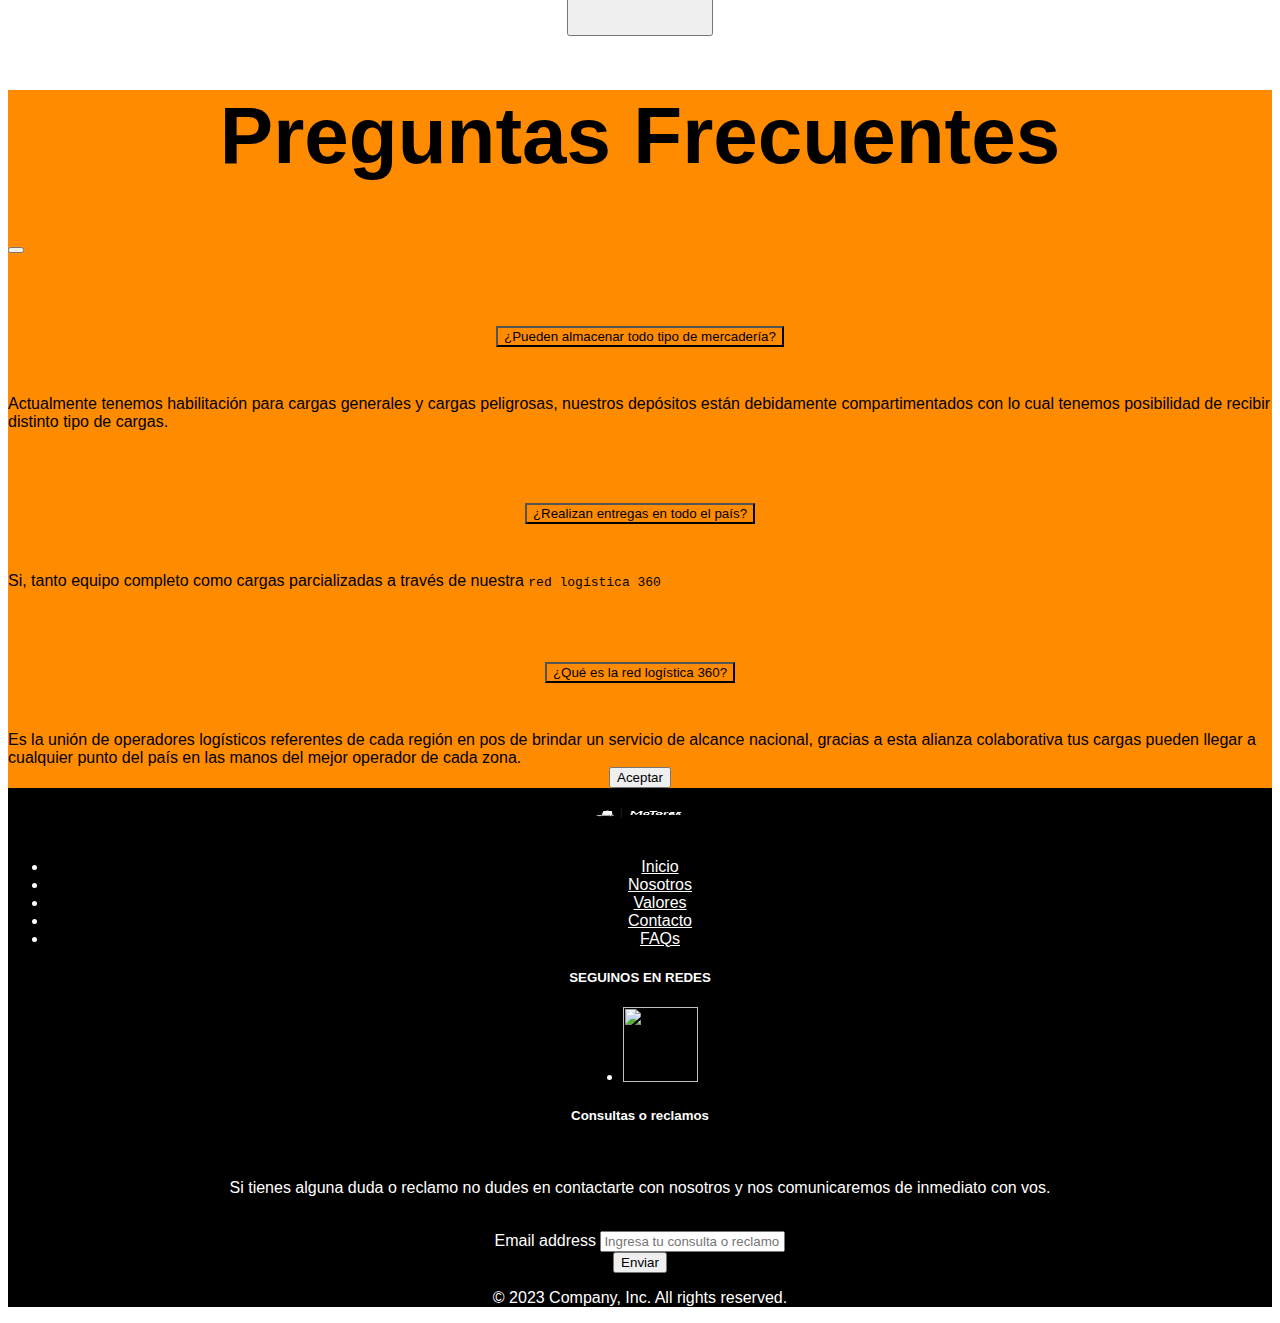
==== commit 18261775: "index.html" ====
--- a/index.html
+++ b/index.html
@@ -16,33 +16,18 @@
     <link href="css/style.css" rel="stylesheet">
   </head>
   <body>
-      <!-- Header -->
-      <header>
-        <div class="container-fluid bg-info" id="SomosMotores">
-          <div class="row">
-            <div class= "col-md-6 col-sm-12">
-              <span class="navbar-text">3624-7116054</span>
-            </div>
-            <div class= "col-md-6 col-sm-12">
-              <span class="navbar-text">
-              contacto@motores.com.ar
-            </span>
-            </div>
-          </div>
-        </div>
-    </header>
     <!-- Barra de navegacion -->
-    <nav class="navbar bg-body-tertiary fixed-top">
-      <div class="container-fluid text-bg-dark container-fluid-sm">
+    <nav class="navbar bg-body-dark fixed-top">
+      <div class="container-fluid text-bg-dark container-fluid-sm ">
         <a class="navbar-brand" href="#">
-          <img src="logo/Sin título-1.png" class="img" width="110px" height="100px" alt="...">
+          <img src="logo/Sin título-1.png" class="img p-0" width="130px" height="50px" alt="...">
         </a>
         <button class="navbar-toggler" type="button" data-bs-toggle="offcanvas" data-bs-target="#offcanvasDarkNavbar" aria-controls="offcanvasDarkNavbar" aria-label="Toggle navigation">
           <span class="navbar-toggler-icon"></span>
         </button>
         <div class="offcanvas offcanvas-end text-bg-dark" tabindex="-1" id="offcanvasDarkNavbar" aria-labelledby="offcanvasDarkNavbarLabel">
           <div class="offcanvas-header">
-            <img src="logo/Sin título-1.png" class="img" width="150px" height="150px" alt="...">
+            <img src="logo/Sin título-1.png" class="img" width="125px" height="50px" alt="...">
             <button type="button" class="btn-close btn-close-white" data-bs-dismiss="offcanvas" aria-label="Close"></button>
           </div>
           <div class="offcanvas-body">
@@ -76,25 +61,25 @@
       </div>
     </nav>
     <!-- Carrusel -->
-    <div class="container-fluid-100%">
+    <div class="container-fluid-100%" id="SomosMotores">
       <div id="carouselExampleSlidesOnly" class="carousel slide" data-bs-ride="carousel">
         <div class="carousel-inner">
           <div class="carousel-item active">
-            <div class="carousel-caption d-none d-md-block d-sm-block">
+            <div class="carousel-caption d-none d-md-block d-sm-block d-flex align-items-center justify-content-center">
               <h1>SOMOS MOTORES</h1>
               <h2>SOMOS TRANSPORTE</h2>
             </div>
             <img src="imagenes/Carrusel/6-fotor-202306169750.png" class="d-block w-100" alt="...">
           </div>
           <div class="carousel-item">
-            <div class="carousel-caption d-none d-md-block d-sm-block">
+            <div class="carousel-caption d-none d-md-block d-sm-block d-flex align-items-center justify-content-center">
               <h1>Otra forma de hacer logística</h1>
               <h2>#SomosSeguros</h2>
             </div>
             <img src="imagenes/Carrusel/10-fotor-2023061691337.png" class="d-block w-100" alt="...">
           </div>
           <div class="carousel-item">
-            <div class="carousel-caption d-none d-md-block d-sm-block">
+            <div class="carousel-caption d-none d-md-block d-sm-block d-flex align-items-center justify-content-center">
               <h1 style="color: white;">TRANSPORTANDO EL PATRIMONIO DE ARGENTINA</h1>
               <bold><h2 style="color: rgb(102, 199, 73);">#SomosConfiables</h2></bold>
             </div>
@@ -103,16 +88,17 @@
         </div>
       </div>
     </div>
+
     <!-- Sección 'Sobre Nosotros' -->
-    <div class="container-fluid mt-3 p-3" style="background-image: url('imagenes/d8207c5f69475fa54591aeb762db8767-fotor-2023061691910.png');" id="SobreNosotros">
+    <div class="container-fluid mt-3 p-3" style="background-color: white;" id="SobreNosotros">
       <div class="container text-center mt-3">
         <div class="row mt-3">
-          <div class="col-12">
+          <div class="">
             <h1 style="font-size: 50px "> SOBRE NOSOTROS... </h1>
           </div>
           <div class="container text-center p-3">
-            <div class="row p-3">
-              <div class="col-sm-12 col-md-6 col-lg-6 col-xl-6">
+            <div class="row">
+              <div class="col-sm-12 col-md-12 col-lg-6 col-xl-6">
                 <div class="row">
                   <div class="col p-3">
                     <div class="image-wrapper rounded-circle background-color">
@@ -123,10 +109,6 @@
                     <div class="container p-3 text-center">
                       <br>
                       <br>
-                      <!-- Button trigger modal -->
-                      <button type="button" class="btn btn-primary" style="background-color: black;" data-bs-toggle="modal" data-bs-target="#staticBackdrop">
-                          NUESTRO ORIGEN
-                      </button>
                       <br>
                     </div>
                   </div>
@@ -144,13 +126,18 @@
                   </div>
                 </div>
               </div>
-              <div class="col-sm-12 col-md-6 col-lg-6 col-xl-6 p-3">
-                <div class="container-md-12 p-3">
-                  <div class="col-sm-12 card p-3" style="max-width: 30rem; height: 34rem; background-color: rgba(0, 0, 0, 0.500);">
-                    <div class="card-header" style="background-color: rgb(70, 130, 180);">UN POCO DE HISTORIA</div>
+              <div class="col-sm-12 col-md-12 col-lg-6 col-xl-6">
+                <div class="container p-3">
+                  <div class="col-sm-12 p-3" style="max-width: 30rem; max-height: 70rem; background-color: rgba(0, 0, 0, 0.500);">
+                    <div class="card-header" id="nuestro_origen">
+                      <!-- Button trigger modal -->
+                      <button type="button" class=" btn btn-primary justify-content-center align-items-center " style="background-color: rgb(6, 52, 88); height: 50px;" data-bs-toggle="modal" data-bs-target="#staticBackdrop">
+                          NUESTRO ORIGEN
+                      </button>
+                    </div>
                     <div class="card-body p-3">
-                      <h3 class="card-title mb-3" style="color: white">MOTORES TRANSPORTES</h3>
-                      <h4 class="card-text p-3" style="color: white">Somos una empresa argentina con más de 70 años de trayectoria en servicios de envío, transporte y logística de mercancías.<br><br>Operamos no sólo en Argentina, sino también en Chile, Perú y Paraguay.</h4>
+                      <h3 class="card-title mb-3" style="color: white;">MOTORES TRANSPORTES</h3>
+                      <h4 class="card-text p-3" style="color: white;">Somos una empresa argentina con más de 70 años de trayectoria en servicios de envío, transporte y logística de mercancías.<br><br>Operamos no sólo en Argentina, sino también en Chile, Perú y Paraguay.</h4>
                     </div>
                   </div>
                 </div>
@@ -219,30 +206,30 @@
         </div>
       </div>
     </div>
-    <div class="container-fluid p-3 background-color">
+    <div class="container-fluid p-3" style="background-color: #fff;">
       <div class="container text-center mt-3">
         <div class="row mt-3">
-          <div class="col-12" style="color: white; font-size: 40px; font-family: Arial, Helvetica, sans-serif; text-align: center;">NUESTROS VALORES</div>
+          <div class="col-12" style="color: rgb(0, 0, 0); font-size: 40px; font-family: Arial, Helvetica, sans-serif; text-align: center;">NUESTROS VALORES</div>
           <div class="container text-center p-3">
             <div class="row align-items-center">
               <div class="col-sm-12 col-md-12 col-lg-3 col-xl-3">
-                <button type="button" class="btn btn-body" data-bs-container="body" data-bs-toggle="popover" data-bs-placement="top" data-bs-content="Confianza">
-                  <img src="iconos/Group 17 (1).png" class="valores rounded mt-3" alt="...">
+                <button type="button" class="btn btn-body" data-bs-container="body" data-bs-toggle="popover" data-bs-placement="left" data-bs-content="Confianza">
+                  <img src="iconos/Group 48.png" class="valores rounded mt-3" alt="...">
                 </button>
               </div>
+              <div class="col-sm-12 col-md-12 col-lg-3 col-xl-3" >
+                <button type="button" class="btn btn-body" data-bs-container="body" data-bs-toggle="popover" data-bs-placement="left" data-bs-content="Seguridad" >
+                  <img src="iconos/Group 50.png" class="valores rounded mt-3"  alt="...">
+                </button>
+              </div>
               <div class="col-sm-12 col-md-12 col-lg-3 col-xl-3">
-                <button type="button" class="btn btn-body" data-bs-container="body" data-bs-toggle="popover" data-bs-placement="left" data-bs-content="Seguridad">
-                  <img src="iconos/Group 18.png" class="valores rounded mt-3" alt="...">
+                <button type="button" class="btn btn-body" data-bs-container="body" data-bs-toggle="popover" data-bs-placement="left" data-bs-content="Lealtad">
+                  <img src="iconos/Group 50 (1).png" class="valores rounded mt-3" alt="...">
                 </button>
               </div>
               <div class="col-sm-12 col-md-12 col-lg-3 col-xl-3">
-                <button type="button" class="btn btn-body" data-bs-container="body" data-bs-toggle="popover" data-bs-placement="top" data-bs-content="Lealtad">
-                  <img src="iconos/Group 19.png" class="valores rounded mt-3" alt="...">
-                </button>
-              </div>
-              <div class="col-sm-12 col-md-12 col-lg-3 col-xl-3">
-                <button type="button" class="btn btn-body" data-bs-container="body" data-bs-toggle="popover" data-bs-placement="top" data-bs-content="Integridad">
-                  <img src="iconos/Group 20.png" class="valores rounded mt-3" alt="...">
+                <button type="button" class="btn btn-body" data-bs-container="body" data-bs-toggle="popover" data-bs-placement="left" data-bs-content="Integridad">
+                  <img src="iconos/Group 50 (2).png" class="valores rounded mt-3" alt="...">
                 </button>
               </div>
             </div>
@@ -303,9 +290,9 @@
     <!-- Footer -->
     <div class="container-fluid footer">
       <footer class="col">
-        <div class="row" style="display: flex; justify-content: center; align-items: center;">
-          <div class="col-sm-12 col-md-12 col-lg-4 col-xl-3">
-            <img src="logo/Sin título-1.png" class="img" width="100px" height="100px" alt="...">
+        <div class="row"style="align-items: center; justify-content: center;">
+          <div class="col-sm-12 col-md-12 col-lg-4 col-xl-3 mt-5">
+            <img src="logo/Sin título-1.png" class="img m-5" width="130px" height="50px" alt="...">
             <ul class="nav flex-column">
               <li class="nav-item mb-2"><a href="#SomosMotores" class="nav-link p-0 text-body-light">Inicio</a></li>
               <li class="nav-item mb-2"><a href="#SobreNosotros" class="nav-link p-0 text-body-light">Nosotros</a></li>
@@ -316,16 +303,14 @@
           </div>
     
     
-          <div class="col-sm-12 col-md-12 col-lg-4 col-xl-3 py-5 pe-3">
+          <div class="col-sm-12 col-md-12 col-lg-4 col-xl-3 mt-5">
             <h5>SEGUINOS EN REDES</h5>
             <ul class="nav flex-row">
-              <li class="nav-item mb-2"><a href="#" class="nav-link p-2 text-body-secondary"><img src="iconos/facebook.png" class="rounded bg-transparent mt-3" alt="" width="75" height="75" style="background-color: transparent;"></a></li>
-              <li class="nav-item mb-2"><a href="#" class="nav-link p-2 text-body-secondary"><img src="iconos/instagram.png" class="rounded bg-transparent mt-3" alt="" width="75" height="75" style="background-color: transparent;"></a></li>
-              <li class="nav-item mb-2"><a href="#" class="nav-link p-2 text-body-secondary"><img src="iconos/youtube.png" class="rounded bg-transparent mt-3" alt="" width="75" height="75" style="background-color: transparent;"></a></li>
+              <li class="nav-item"><a href="#" class="nav-link p-2 text-body-secondary"><img src="iconos/medios-de-comunicacion-social.png" class="rounded bg-transparent mt-3" alt="" width="75" height="75" style="background-color: transparent;"></a></li>
             </ul>
           </div>
     
-          <div class="col-sm-12 col-md-12 col-lg-4 col-xl-3 py-5">
+          <div class="col-sm-12 col-md-12 col-lg-4 col-xl-3 mt-5">
             <form>
               <h5>Consultas o reclamos</h5> <br>
               <p>Si tienes alguna duda o reclamo no dudes en contactarte con nosotros y nos comunicaremos de inmediato con vos.</p> <br>
@@ -340,11 +325,6 @@
   
         <div class="d-flex flex-column flex-sm-row justify-content-between py-4 my-4 border-top">
           <p>© 2023 Company, Inc. All rights reserved.</p>
-          <ul class="list-unstyled d-flex">
-            <li class="ms-3"><a class="link-body-emphasis" href="#"><svg class="bi" width="24" height="24"><use xlink:href="#twitter"></use></svg></a></li>
-            <li class="ms-3"><a class="link-body-emphasis" href="#"><svg class="bi" width="24" height="24"><use xlink:href="#instagram"></use></svg></a></li>
-            <li class="ms-3"><a class="link-body-emphasis" href="#"><svg class="bi" width="24" height="24"><use xlink:href="#facebook"></use></svg></a></li>
-          </ul>
         </div>
       </footer>
     </div>
